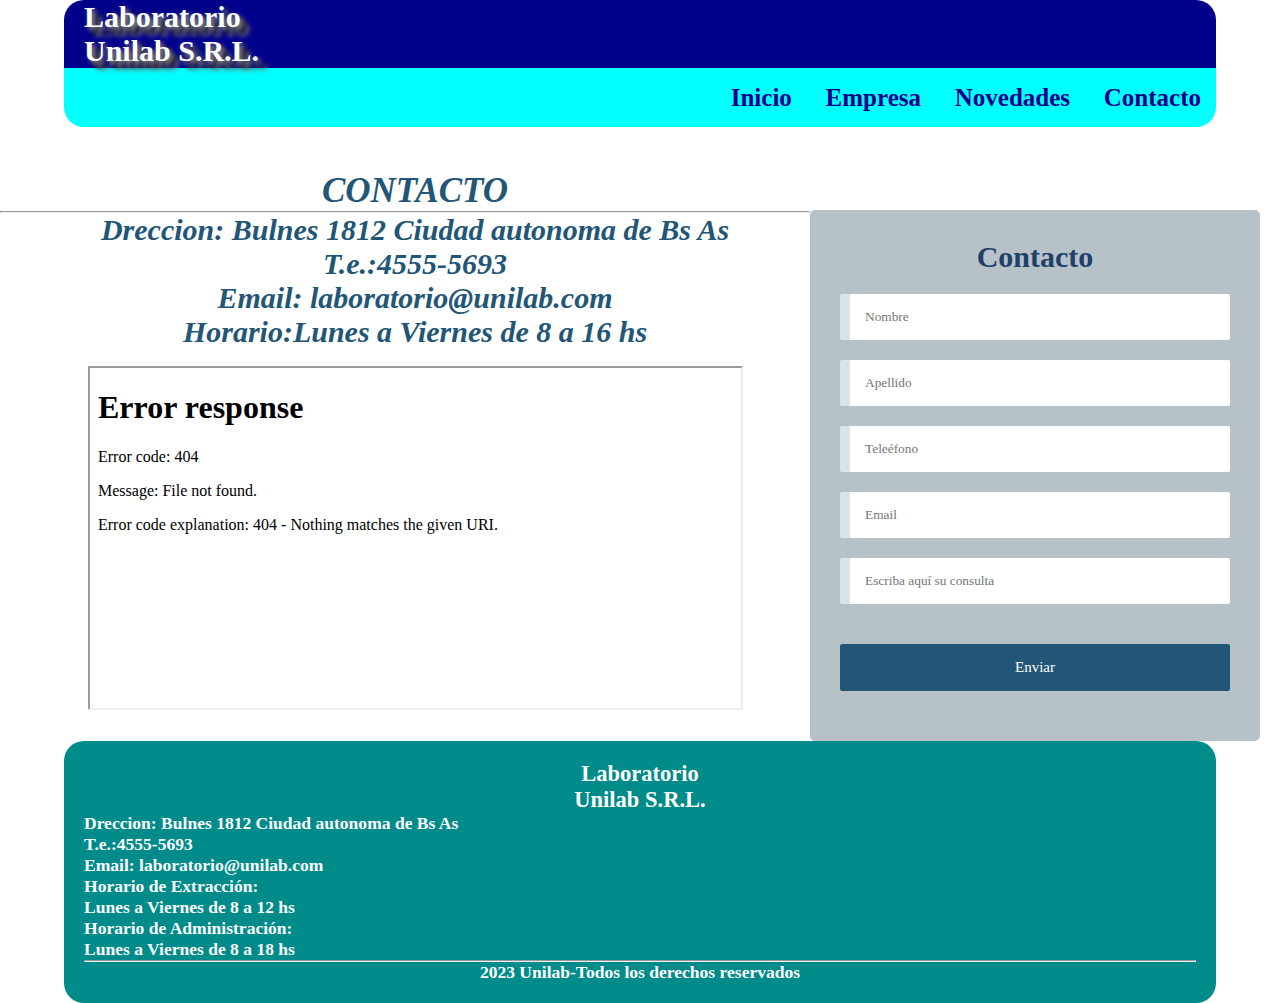
==== contacto.html @ 6a85a2a7 "Add files via upload" ====
<!DOCTYPE html>
<html lang="es">
    <head>
       
        <meta name="dscription" content="Laboratorio">
        <meta name="keybords" content="HTML5,CSS3,Javasrippt">
        <title>Unilab</title>
        <link rel="stylesheet" href="estilos.css">
        <meta charset="UTF-8">
        <meta http-equiv="X-UA-Compatible" content="IE=edge">
        <meta name="viewport" content="width=device-width, initial-scale=1">
        <title>Slider de imágenes con JavaScript</title>
        <link rel="icon" type="image/jpg" href="images/favicon.ico">
        <link rel="stylesheet" href="style.css">
        <link rel="stylesheet" href="https://cdnjs.cloudflare.com/ajax/libs/font-awesome/6.2.1/css/all.min.css">
        <meta http-equiv="X-UA-Compatible" content="IE=edge">
        <meta name="viewport" content="width=device-width, initial-scale=1.0">
        <title>Document</title>
        <link rel="stylesheet" href="slider.css">
        <meta charset="UTF-8">
        <meta http-equiv="X-UA-Compatible" content="IE=edge">
        <meta name="viewport" content="width=device-width, initial-scale=1.0">
        <title>Document</title>
        <link rel="stylesheet" href="slider.css">
        <meta name="viewport" content="width=device-width, initial-scale=1">
        <title>Sliding Diagonals Background Effect</title>
        <link rel="stylesheet" media="all" href="style.css" />
      </head>
     
      <body>

        <header id="cabecera">
            <h1 id="titulo1">Laboratorio</h1> <h1 id="titulo1">Unilab S.R.L.</h1>
        </header>
        <nav id="menu">
    
            <ul>
                <li><a href="index.html">Inicio</a></li>
                <li><a href="empresa.html">Empresa</a></li>
                <li><a href="novedades.html">Novedades</a></li>
                <li><a href="contacto.html">Contacto</a></li>
                </ul>
    
            </nav> 
    

   

       

    
    
    <!--FORMULARIO---->
<form class="form1">
        
    <!--TITULO------------------------>
    <h1 class="titulo">Contacto</h1>
    
    <!--CAJAS-DE-ENTRADA-DE-DATOS------------------------------------------------>
    <input class="cajas" type="text" placeholder="Nombre" required maxlength="30">
    <input class="cajas" type="text" placeholder="Apellido" required maxlength="30">
    <input class="cajas" type="number" placeholder="Teleéfono" required maxlength="30">
    <input class="cajas" type="email" placeholder="Email" required maxlength="30">
    <input class="cajas" type="text"  placeholder="Escriba aquí su consulta" required maxlength="1000" >
    
    
    <!--BOTON-DE-REGISTRARSE-------------------------->
    <input type="submit" class="btn" value="Enviar">
    
   
    
</form>

<div id="contacto">
    
       <h1>CONTACTO</h1> 
       <hr>
       <h2>Dreccion: Bulnes 1812 Ciudad autonoma de Bs As</h2>
       <h2>T.e.:4555-5693</h2>
       <h2>Email: laboratorio@unilab.com</h2>
       <h2>Horario:Lunes a Viernes de 8 a 16 hs</h2><br>

       <iframe  id="mapa"   src="data=[base64].png" height="344" width="655" name="mapa">
        <p>Su navegador no es compatible con iframes</p>
      </iframe>




</div>

<footer id="pie">
    
       
    <h2> <center>Laboratorio</center></h2>
    <h2> <center>Unilab S.R.L.</center></h2>
    <h3>Dreccion: Bulnes 1812 Ciudad autonoma de Bs As</h3>
    <h3>T.e.:4555-5693</h3>
    <h3>Email: laboratorio@unilab.com</h3>
    <h3>Horario de Extracción: </h3>
    <h3>Lunes a Viernes de 8 a 12 hs</h3>
    <h3>Horario de Administración: </h3>
    <h3>Lunes a Viernes de 8 a 18 hs</h3>
    <hr>
    <h3><center>2023 Unilab-Todos los derechos reservados<center></h3>

     
     
    
    
    
    
     
     
 </footer>
 
</div>            


</body>
</html>
---- estilos.css ----
#cabecera{
        display: flex;
        flex-direction:column;
        background: darkblue;
        border-radius: 20px 20px 0px 0px;
        width: 90%;
        margin: auto;
       
      }

      








#agrupar { 
   
    margin: 15px auto; 
    text-align: left; 
   }

   #menuicono { 
    display: none; 
    width: 90%; 
    height: 50px; 
    margin: auto;
    padding: 12px 2% 0px 3%; 
    background-color:aqua; 
    border-top: 1px solid #094660; 
    border-bottom: 1px solid #094660; 
    border-radius: 0px 0px 20px 20px;
   } 

 
  
   


  

#menu {
  display: flex; 
 
  justify-content:flex-end;
 
  height: 100%;
  background: aqua;
  width: 90%;
  margin: auto;
   
   
    
    text-decoration: none;
   
    border-radius: 0px 0px 20px 20px;
   } 

#menu li { 
    display: inline-block; 
    list-style: none; 
    padding: 15px; 
    font:  25px verdana, sans-serif; 
    text-decoration: none;
   }
   #menu a{
    text-decoration: none;
    color: darkblue;
    font-weight: bold;
   }
   #menu a:hover {
    background-color:darkblue;
    color:#ffffff; 
    font: bold 35px , sans-serif; 
    padding: 10px; 
  }

   #menu ul {
    text-decoration: none;
   }

    @media (max-width: 480px) { 
  
      #menu { 
      display: none; 
     
      
      width: 100%; 
      height: 100%; 
      padding: 0%; 
      } 
      
   
       #menu li { 
       display: block; 
       margin-right: 0px; 
       text-align: center; 
       } 
       #menuicono { 
       display: block; 
       } 
       .seccionpie { 
       width: 90%; 
       text-align: center; 
       } 
       #cabeceralogo > div { 
       text-align: center; 
       } 
     }
    
    

   
   
   #seccion { 
   display: block;

   
    margin: 5 px;
    background: #0d7588; 
   } 
   #columna { 
    float: left; 
    width: 220px; 
    margin: 20px 0px; 
    padding: 20px; 
    background: #CCCCCC; 
   }

   #pie { 
    margin-top: 50px;
    color: white;
   
    background: darkcyan; 
    
    padding: 20px; 
    width: 90%;
    margin: auto;
    margin-top:20px;
    border-radius: 20px 20px 20px 20px;
   
    clear: both; 
   }

   #pie h3{
    text-align: left;
   }


   #titulo1 {
    text-shadow: 3px 3px 5px #999999,
                 6px 6px 5px black,
                 9px 9px 5px grey;
    color: white; 
    text-align: left;  
    margin-left: 20px;          

  

   }

   

   #etiqueta {
   background: white;
    float: left;
    width: 150px;
    height: 150px;
    border-radius: 20px 20px 20px 20px;
   font-size: 20px;
    align-content: center;
    margin-left: 50px;
    margin-top: 50px;
    transition:width 2s ease;
    -moz-transition:width 2s ease;
    -ms-transition:width 2s ease;
    -webkit-transition:width 2s ease;
    -o-transition:width 2s ease;
    text-decoration: none;
}
#etiqueta a{text-decoration: none;}

  
  #etiqueta:hover{
    width:175px;
    background-color:aqua;
   
  }

   #etiqueta h3{
    text-align: center;
    padding-top: 60px;
  
    color: darkblue;
   }

   #imagen{
    float: right;
    width: 500px;
    height: 350px;
    margin-right: 50px;
    margin-top: 50px;
    border-radius: 20px;
    border-color: blueviolet;
    border-width: 20px;
   }
  

   .slider {
    width: 75vw;
    height: 80px;
    margin-left: 50px;
    margin-top: 50px;
    margin-bottom:0px;
    overflow: hidden;
    text-align: center;
    font-size: 30px;
    font-weight: bold;
    color: darkblue;
    font-weight: bold;
    
   

}

.slider .slide-track {
    display: flex;
    animation: scroll 40s linear infinite;
    -webkit-animation: scroll 40s linear infinite;
    width: calc(200px * 14);
}

.slider .slide {
    width: 300px;
    height: auto;
}

.slider .slide img {
    width: 100%;
}

@keyframes scroll {
    0% {
        -webkit-transform: translateX(0);
        transform: translateX(0);
    }
    100% {
        -webkit-transform: translateX(calc(-200px * 7));
        transform: translateX(calc(-200px * 7));
    }
}

*{
  margin: 0;
  padding: 0;
  box-sizing: border-box;
}

body{
  background-image: url(../image/fondo.jpg);
  background-position: center;
  background-repeat: no-repeat;
  background-size: 330vh;
}

#h2{
  text-align: center;
  font-size: 40px;
  font-family: arial;
  margin-top: 150px;
  color: black;
  text-shadow: 0px 0px 6px black;
}

.content-all{
  width: 210px;
  margin: auto;
  perspective: 900px;
  position: relative;
  margin-top: 50px;
}

.content-carrousel{
  width: 100%;
  position: absolute;
  animation: rotar 10s infinite linear;
  transform-style: preserve-3d;
}

.content-carrousel:hover{
  animation-play-state: paused;
  cursor: pointer;
}


.content-carrousel figure{
  width: 100%;
  height: 120px;
  overflow: hidden;
  position: absolute;
  box-shadow: 0px 0px 20px 0px black;
  transition: all 300ms;
  
}

.content-carrousel figure:hover{
  box-shadow: 0px 0px 0px 0px black;
  transition: all 300ms;
}

.content-carrousel figure:nth-child(1){transform: rotateY(0deg) translateZ(300px);}
.content-carrousel figure:nth-child(2){transform: rotateY(40deg) translateZ(300px);}
.content-carrousel figure:nth-child(3){transform: rotateY(80deg) translateZ(300px);}
.content-carrousel figure:nth-child(4){transform: rotateY(120deg) translateZ(300px);}
.content-carrousel figure:nth-child(5){transform: rotateY(160deg) translateZ(300px);}
.content-carrousel figure:nth-child(6){transform: rotateY(200deg) translateZ(300px);}
.content-carrousel figure:nth-child(7){transform: rotateY(240deg) translateZ(300px);}


.content-carrousel img{
  width: 100%;
  transition: all 300ms;
}

.content-carrousel img:hover{
  transform: scale(1.2);
  transition: all 300ms;
}


@keyframes rotar{
  from{
      transform: rotateY(0deg);
  }to{
      transform: rotateY(360deg);
  }
}

#titulo2{
  background: aqua;
}


#fondo
{
width: 90%;
height: 500px;
border-radius: 20px 20px 20px 20px;
background: -webkit-linear-gradient(left,darkmagenta,aqua);
 background: -moz-linear-gradient(left,darkmagenta, aqua);
 background: -o-linear-gradientl(left,darkmagenta, aqua); 
 background: -ms-linear-gradient(left,darkmagenta, aqua);
 margin-top: 10px;
 margin-left: 75px;
 
}

#fondo1
{
width: 90%;
height: 250px;
border-radius: 20px 20px 20px 20px;
background: -webkit-linear-gradient(left,darkblue,aqua);
 background: -moz-linear-gradient(left,darkblue, aqua);
 background: -o-linear-gradientl(left,darkblue, aqua); 
 background: -ms-linear-gradient(left,darkblue, aqua);
 margin-top: 10px;
 margin-left: 75px;
 
}











  #titulo{
    text-align: center;
    font-size: 30px;
    color: blue;
    font-weight: bold;
    position: relative;
    margin-top: 150px;
    background: darkslategrey;
    font-family: verdana, 'Lato', sans-serif;
    text-transform: uppercase;
  text-rendering: optimizeLegibility;
  margin-bottom: 5px;
  border-radius: 20px 20px 0px 0px;
  padding-bottom: 25px;


   
   
    letter-spacing: .15em;
    text-shadow: 
      -1px -1px 1px #efede3, 
      0px 1px 0 darkblue, 
      0px 2px 0 darkblue, 
      0px 3px 0 darkblue, 
      0px 4px 0 darkblue, 
      0px 5px 0 darkblue, 
      0px 6px 0 darkblue, 
      0px 7px 0 darkblue, 
      0px 8px 0 darkblue, 
      0px 9px 0 darkblue, 
      0px 10px 0 darkblue, 
      0px 11px 0 darkblue, 
      0px 12px 0 darkblue, 
      0px 13px 0 darkblue, 
      0px 14px 0 darkblue, 
      0px 15px 0 darkblue,
      2px 20px 5px white,
      5px 23px 5px white,
      8px 27px 8px white,
      8px 28px 35px white;
 }

 #titulo3{
  text-align: center;
  font-size: 35px;
  color: darkmagenta;
  font-weight: bold;
  position: relative;
  margin-top: 150px;
  margin-bottom: 5px;
  
  font-family: 'Times New Roman', Times, serif, Helvetica, sans-serif, 'Lato', sans-serif;
  text-transform: uppercase;
text-rendering: optimizeLegibility;
margin-bottom: 5px;
background: darkblue;
padding-left: 15px;
padding-bottom: 15px;
border-radius: 20px 20px 0px 0px;



 
 
  letter-spacing: .15em;
  text-shadow: 
    -1px -1px 1px #efede3, 
    0px 1px 0 darkmagenta, 
    0px 2px 0 darkmagenta,  
    0px 3px 0 darkmagenta, 
    0px 4px 0 darkmagenta, 
    0px 5px 0 darkmagenta, 
    0px 6px 0 darkmagenta, 
    0px 7px 0  darkmagenta, 
    0px 8px 0  darkmagenta, 
    0px 9px 0 darkmagenta, 
    0px 10px 0 darkmagenta, 
    0px 11px 0 darkmagenta, 
    0px 12px 0 darkmagenta,  
    0px 13px 0  darkmagenta, 
    0px 14px 0 darkmagenta, 
    0px 15px 0 darkmagenta, 
    2px 20px 5px white,
    5px 23px 5px white,
    8px 27px 8px white,
    8px 28px 35px white;
}



/*--ACOMODANDO-MARGENES-PADDING--*/
*{
  margin: 0;
  padding: 0;
  box-sizing: border-box;
  font-family: 'Open sans';
}
/*--IMAGEN-DE-FONDO--------------*/
body{
  background-image: url(img/fondo.jpg);
  background-position: center center;
  background-repeat: no-repeat;
  background-size: cover;
  background-attachment: fixed;
  font-size: 15px;
}
/*--FORMULARIO-------------------*/
.form{
  width: 450px;
 
  padding: 30px;
 
  margin-top: 100px;
  background: rgba(15, 50, 72, 0.3);
  border-radius: 5px;
  margin: auto;
}
/*--TITULO-----------------------*/
.titulo{
  color: #1d4169;
  margin-bottom: 20px;
}
/*--CAJAS-DE-DATOS---------------*/
.cajas{
  width: 100%;
  padding: 15px;
  margin-bottom: 20px;
  border-radius: 2px;
  border: none;
  border-left: 10px solid #d9e4ea;
  transition: all .5s ease;
}
.cajas:hover, .cajas:focus{
  border-left: 10px solid #1a4c7e;
}
/*--TERMINOS-Y-CONDICIONES-------*/
.termino1{
  text-align: center;
  color: #3b3b3b;
}
.termino2{
  color: #000000;
  text-decoration: none;
  font-weight: bold;
}
.termino2:hover{
  color: #dbdbdb;
}
/*--BOTON-DE-REGISTRARSE---------*/
.btn{
  width: 100%;
  padding: 15px;
  border-radius: 2px;
  border: none;
  margin: 20px 0;
  font-size: 15px;
  background: #225677;
  color: white;
  cursor: pointer;
  transition: all .5s ease;
}
.btn:hover{
  background: #133043;
}
/*--YA-TENGO-CUENTA--------------*/
.tengo-cuenta{
  text-align: center;
  color: #000000;
  font-weight: bold;
  text-decoration: none;
}
.tengo-cuenta:hover{
  color: #dbdbdb;
}

#contacto h1{
color: #225677;
font-style: italic;
font-size: 35px;
font-weight: bold;
margin-left: 20px;
margin-top: 44px;

}

#contacto h2{
  color: #225677;
  font-style: italic;
  font-size: 30px;
  font-weight: bold;
  margin-left: 20px;
  
  }

  .form1{
    width: 450px;
   
    padding: 30px;
   
    margin-top: 83px;
    margin-right: 20px;
    background: rgba(15, 50, 72, 0.3);
    border-radius: 5px;
    float: right; }

    #mapa{

      margin-left: 20px;
    }

    body{ 
      text-align: center; 
     } 
     header, section, footer, aside, nav, article, figure, figcaption, 
      hgroup{ 
      display : block; 
     } 
     #reproductor{ 
      width: 720px; 
      margin: 20px auto; 
      padding: 5px; 
      background: #999999; 
      border: 1px solid #666666; 
      -moz-border-radius: 5px; 
      -webkit-border-radius: 5px; 
      border-radius: 5px; 
     } 
     nav{ 
      margin: 5px 0px; 
     }

     #botones{ 
      float: left; 
      width: 100px; 
      height: 20px; 
     } 
     #barra{ 
      position: relative; 
      float: left; 
      width: 600px; 
      height: 16px; 
      padding: 2px; 
      border: 1px solid #CCCCCC; 
      background: #EEEEEE; 
     } 
     #progreso{ 
      position: absolute; 
      width: 0px; 
      height: 16px; 
      background: rgba(0,0,150,.2); 
     }

     .contenido1{
      float: left;
    width: 800px;
    height: 400px;
    font-size: 25px;
    text-align: left;
    margin-top: 75px;
   padding-top: 25px;
   padding-left: 25px;
    margin-bottom: 50px;
    background-image:url( "laboratorio-medico-salud-brillante-interior-tubos-ensayo-instrumentos_530697-56855.avif");
    opacity: 0.9;
     }

     .contenido2{
      font-size: 25px;
      text-align: left;
      font-weight: bold;
      padding-top: 50px;
      padding-left: 25px;
      float: left;
    width: 800px;
    height: 400px;
   
   
    margin-bottom: 50px;
    background-image:url("cerrar-cientifico-que-trabaja-microscopio_23-2148882093.avif");
    opacity: 0.9;
     }

     .contenido3{
      font-size: 25px;
    text-align: left;
    font-weight: bold;
    padding-top: 275px;
     padding-left: 25px;
      float: left;
    width: 800px;
    height: 400px;
   
    margin-bottom: 50px;
    background-image:url("mano-guantes-protectores-haciendo-prueba-covid_23-2148958400.avif");
    opacity: 0.9;
     }
   
    
     
     .left1{
      float: left;
      width: 400px;
    height: 400px;
    margin-top: 75px;
    font-size: 20px;
   padding-top: 100px;
    margin-bottom: 50px;
    margin-left: 75px;
    color: #225677;
    font-style: italic;

     }

     .left{
      float: left;
      width: 400px;
    height: 400px;
    color: #225677;
    font-style: italic;
    font-size: 20px;
   padding-top: 100px;
    margin-bottom: 50px;
    margin-left: 75px;

     }

     .contenido4{
      font-size: 25px;
    text-align: left;
    font-weight: bold;
    padding-top: 0px;
     padding-left: 25px;
      float: left;
    width: 350px;
    height: 800px;
   margin-left: 30px;
   margin-top: 75px;
    margin-bottom: 100px;
   
    opacity: 0.9;
     }

     .contenido5{
      font-size: 25px;
    text-align: left;
    font-weight: bold;
    padding-top: 0px;
     padding-left: 25px;
      float: left;
    width: 350px;
    height: 800px;
    margin-top: 75px;
    margin-left: 100px;
    margin-bottom: 50px;
   
    opacity: 0.9;
     }

     .contenido6{
      font-size: 25px;
    text-align: left;
    font-weight: bold;
    padding-top: 0px;
     padding-left: 25px;
      float: left;
    width: 350px;
    height: 800px;
    margin-top: 75px;
    margin-bottom: 50px;
    margin-left: 100px;
    opacity: 0.9;
     }

    #imagen4{
      width: 350px;
      height: 300px;

    }

    #imagen5{
      
      width: 350px;
      height: 300px;

    }

    #imagen6{
      width: 350px;
      height: 300px;

    }
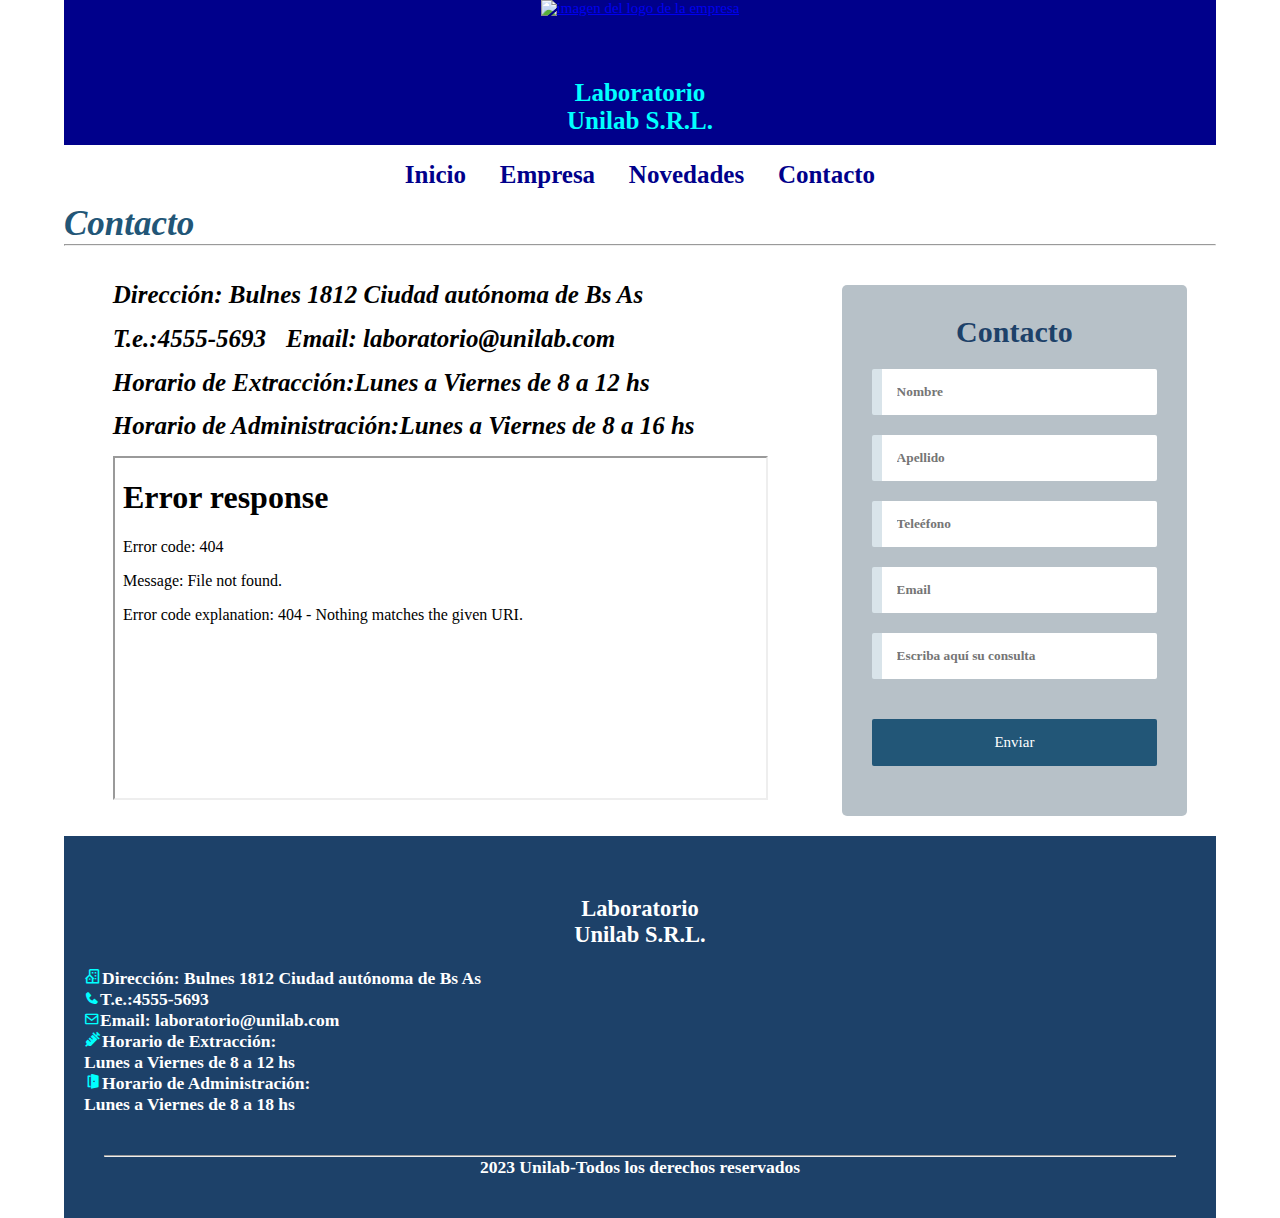
==== commit 398fa79d: "Add files via upload" ====
--- a/contacto.html
+++ b/contacto.html
@@ -25,13 +25,63 @@
         <meta name="viewport" content="width=device-width, initial-scale=1">
         <title>Sliding Diagonals Background Effect</title>
         <link rel="stylesheet" media="all" href="style.css" />
+        <link href='https://unpkg.com/boxicons@2.1.4/css/boxicons.min.css' rel='stylesheet'>
+        <link rel="icon" type="image/png" href="55b9e2a6-aa13-4636-8b20-83b9dbd0559e.png   ">
+        <script>
+            var visible = false; 
+                function iniciar() { 
+                var elemento = document.getElementById("menu-img"); 
+                elemento.addEventListener("click", mostrarMenu); 
+                } 
+                function mostrarMenu() { 
+                var elemento = document.getElementById("menu"); 
+                if (!visible) { 
+                elemento.style.display = "flex"; 
+                visible = true; 
+                } else { 
+                elemento.style.display = "none"; 
+                visible = false; 
+                } 
+                } 
+                window.addEventListener("load", iniciar);
+            </script>
+
+            <script> 
+                var nombre1, nombre2; 
+                function iniciar() { 
+                nombre1 = document.getElementById("Nombre"); 
+                nombre2 = document.getElementById("Apellido"); 
+                nombre1.addEventListener("input", validacion); 
+                nombre2.addEventListener("input", validacion); 
+                validacion(); 
+                } 
+                function validacion() { 
+                if (nombre1.value == "" && nombre2.value == "") { 
+                nombre1.setCustomValidity("Inserte su nombre o su apellido"); 
+               
+                } else { 
+                nombre1.setCustomValidity(""); 
+                nombre1.style.background = "#FFFFFF";
+                nombre2.style.background = "#FFFFFF"; 
+                } 
+                } 
+                window.addEventListener("load", iniciar); 
+            </script> 
+        
       </head>
      
       <body>
 
         <header id="cabecera">
+            <div class="logos"><a href="index.html">
+                <img src= " 55b9e2a6-aa13-4636-8b20-83b9dbd0559e.png " alt="imagen del logo de la empresa">
+            </a></div>
             <h1 id="titulo1">Laboratorio</h1> <h1 id="titulo1">Unilab S.R.L.</h1>
         </header>
+
+        <nav id="menuicono"> 
+            <img src="OIP.jpg" width="35" height="28" id="menu-img"> 
+           </nav> 
         <nav id="menu">
     
             <ul>
@@ -44,21 +94,23 @@
             </nav> 
     
 
-   
+ <h1 id="linea">Contacto
+ <hr>  
+ </h1>
+ 
+ <div id="contenedor7" >       
 
-       
-
-    
+ <div id="formulario" > 
     
     <!--FORMULARIO---->
 <form class="form1">
         
     <!--TITULO------------------------>
+    
     <h1 class="titulo">Contacto</h1>
-    
     <!--CAJAS-DE-ENTRADA-DE-DATOS------------------------------------------------>
-    <input class="cajas" type="text" placeholder="Nombre" required maxlength="30">
-    <input class="cajas" type="text" placeholder="Apellido" required maxlength="30">
+    <input class="cajas" type="text"  placeholder="Nombre" id="Nombre"  maxlength="30">
+    <input class="cajas" type="text"  placeholder="Apellido" id="Apellido"  maxlength="30">
     <input class="cajas" type="number" placeholder="Teleéfono" required maxlength="30">
     <input class="cajas" type="email" placeholder="Email" required maxlength="30">
     <input class="cajas" type="text"  placeholder="Escriba aquí su consulta" required maxlength="1000" >
@@ -70,15 +122,16 @@
    
     
 </form>
+</div>
 
 <div id="contacto">
     
-       <h1>CONTACTO</h1> 
-       <hr>
-       <h2>Dreccion: Bulnes 1812 Ciudad autonoma de Bs As</h2>
+      
+       <h2>Dirección: Bulnes 1812 Ciudad autónoma de Bs As</h2>
        <h2>T.e.:4555-5693</h2>
        <h2>Email: laboratorio@unilab.com</h2>
-       <h2>Horario:Lunes a Viernes de 8 a 16 hs</h2><br>
+       <h2>Horario de Extracción:Lunes a Viernes de 8 a 12 hs</h2>
+       <h2>Horario de Administración:Lunes a Viernes de 8 a 16 hs</h2>
 
        <iframe  id="mapa"   src="data=[base64].png" height="344" width="655" name="mapa">
         <p>Su navegador no es compatible con iframes</p>
@@ -89,30 +142,30 @@
 
 </div>
 
+</div> 
+
+
 <footer id="pie">
-    
-       
-    <h2> <center>Laboratorio</center></h2>
-    <h2> <center>Unilab S.R.L.</center></h2>
-    <h3>Dreccion: Bulnes 1812 Ciudad autonoma de Bs As</h3>
-    <h3>T.e.:4555-5693</h3>
-    <h3>Email: laboratorio@unilab.com</h3>
-    <h3>Horario de Extracción: </h3>
-    <h3>Lunes a Viernes de 8 a 12 hs</h3>
-    <h3>Horario de Administración: </h3>
-    <h3>Lunes a Viernes de 8 a 18 hs</h3>
-    <hr>
-    <h3><center>2023 Unilab-Todos los derechos reservados<center></h3>
+            
+    <div id="pie1">
+        <h2> <center>Laboratorio</center></h2>
+        <h2> <center>Unilab S.R.L.</center></h2>
+    </div>
 
-     
-     
-    
-    
-    
-    
-     
-     
- </footer>
+    <div id="pie2">
+        <h3><i class='bx bx-building-house' style='color:aqua'></i>Dirección: Bulnes 1812 Ciudad autónoma de Bs As</h3>
+        <h3><i class='bx bxs-phone bx-xs' style='color:aqua'></i>T.e.:4555-5693</h3>
+        <h3><i class='bx bx-envelope bx-xs' style='color:aqua'></i>Email: laboratorio@unilab.com</h3>
+        <h3><i class='bx bxs-injection' style='color:aqua'></i>Horario de Extracción: </h3>
+        <h3>Lunes a Viernes de 8 a 12 hs</h3>
+        <h3><i class='bx bxs-door-open' style='color:aqua' ></i>Horario de Administración: </h3>
+        <h3>Lunes a Viernes de 8 a 18 hs</h3>
+    </div>
+        <div id="pie3"><hr>
+        <h3><center>2023 Unilab-Todos los derechos reservados<center></h3>
+    </div>
+</footer>      
+
  
 </div>            
 
--- a/estilos.css
+++ b/estilos.css
@@ -1,39 +1,72 @@
 
- #cabecera{
+    #cabecera{
         display: flex;
         flex-direction:column;
+        justify-content:center;
         background: darkblue;
-        border-radius: 20px 20px 0px 0px;
+       
         width: 90%;
         margin: auto;
        
+        height: 145px;
+        padding-bottom: 10px;
+       
       }
 
-      
-
-
-
-
-
-
-
-
-#agrupar { 
-   
-    margin: 15px auto; 
-    text-align: left; 
-   }
+      #cabecera1{
+        display: flex;
+        flex-direction:column;
+        justify-content:center;
+        background: darkblue;
+       
+        width: 100%;
+        
+       
+        height: 145px;
+        padding-bottom: 10px;
+       
+      }
+
+
+
+
+
+      .logos {
+        flex:1
+       
+       
+      }
+      
+      .logos img {
+       flex:1;
+        width: 120px;
+        height: 80px;
+       
+       
+      }
+
+      #titulo1 {
+    
+        color:aqua; 
+        font-size: 25px;
+       
+      }
+    
+
+     
+   
+   
 
    #menuicono { 
     display: none; 
-    width: 90%; 
+    width: 100%; 
     height: 50px; 
     margin: auto;
     padding: 12px 2% 0px 3%; 
-    background-color:aqua; 
+   
     border-top: 1px solid #094660; 
     border-bottom: 1px solid #094660; 
-    border-radius: 0px 0px 20px 20px;
+   
    } 
 
  
@@ -46,11 +79,11 @@
 #menu {
   display: flex; 
  
-  justify-content:flex-end;
+  justify-content:center;
  
   height: 100%;
-  background: aqua;
-  width: 90%;
+  
+  width: 70%;
   margin: auto;
    
    
@@ -83,320 +116,33 @@
     text-decoration: none;
    }
 
-    @media (max-width: 480px) { 
-  
-      #menu { 
-      display: none; 
-     
-      
-      width: 100%; 
-      height: 100%; 
-      padding: 0%; 
-      } 
-      
-   
-       #menu li { 
-       display: block; 
-       margin-right: 0px; 
-       text-align: center; 
-       } 
-       #menuicono { 
-       display: block; 
-       } 
-       .seccionpie { 
-       width: 90%; 
-       text-align: center; 
-       } 
-       #cabeceralogo > div { 
-       text-align: center; 
-       } 
-     }
-    
-    
-
-   
-   
-   #seccion { 
-   display: block;
-
-   
-    margin: 5 px;
-    background: #0d7588; 
-   } 
-   #columna { 
-    float: left; 
-    width: 220px; 
-    margin: 20px 0px; 
-    padding: 20px; 
-    background: #CCCCCC; 
-   }
-
-   #pie { 
-    margin-top: 50px;
-    color: white;
-   
-    background: darkcyan; 
-    
-    padding: 20px; 
+   #prepagas{
+    display: flex;
+    flex-direction:row;
     width: 90%;
     margin: auto;
-    margin-top:20px;
-    border-radius: 20px 20px 20px 20px;
-   
-    clear: both; 
-   }
-
-   #pie h3{
-    text-align: left;
-   }
-
-
-   #titulo1 {
-    text-shadow: 3px 3px 5px #999999,
-                 6px 6px 5px black,
-                 9px 9px 5px grey;
-    color: white; 
-    text-align: left;  
-    margin-left: 20px;          
-
-  
-
-   }
-
-   
-
-   #etiqueta {
-   background: white;
-    float: left;
-    width: 150px;
-    height: 150px;
-    border-radius: 20px 20px 20px 20px;
-   font-size: 20px;
-    align-content: center;
-    margin-left: 50px;
-    margin-top: 50px;
-    transition:width 2s ease;
-    -moz-transition:width 2s ease;
-    -ms-transition:width 2s ease;
-    -webkit-transition:width 2s ease;
-    -o-transition:width 2s ease;
-    text-decoration: none;
-}
-#etiqueta a{text-decoration: none;}
-
-  
-  #etiqueta:hover{
-    width:175px;
-    background-color:aqua;
+    justify-content:center;
+    align-content:center;
+    height: 180px;
+    margin-top: 90px;
+    margin-bottom: 90px;
    
   }
 
-   #etiqueta h3{
+  #titulo{
+    flex: 1;
+    height:auto;
     text-align: center;
-    padding-top: 60px;
-  
-    color: darkblue;
-   }
-
-   #imagen{
-    float: right;
-    width: 500px;
-    height: 350px;
-    margin-right: 50px;
-    margin-top: 50px;
-    border-radius: 20px;
-    border-color: blueviolet;
-    border-width: 20px;
-   }
-  
-
-   .slider {
-    width: 75vw;
-    height: 80px;
-    margin-left: 50px;
-    margin-top: 50px;
-    margin-bottom:0px;
-    overflow: hidden;
-    text-align: center;
-    font-size: 30px;
-    font-weight: bold;
-    color: darkblue;
-    font-weight: bold;
-    
-   
-
-}
-
-.slider .slide-track {
-    display: flex;
-    animation: scroll 40s linear infinite;
-    -webkit-animation: scroll 40s linear infinite;
-    width: calc(200px * 14);
-}
-
-.slider .slide {
-    width: 300px;
-    height: auto;
-}
-
-.slider .slide img {
-    width: 100%;
-}
-
-@keyframes scroll {
-    0% {
-        -webkit-transform: translateX(0);
-        transform: translateX(0);
-    }
-    100% {
-        -webkit-transform: translateX(calc(-200px * 7));
-        transform: translateX(calc(-200px * 7));
-    }
-}
-
-*{
-  margin: 0;
-  padding: 0;
-  box-sizing: border-box;
-}
-
-body{
-  background-image: url(../image/fondo.jpg);
-  background-position: center;
-  background-repeat: no-repeat;
-  background-size: 330vh;
-}
-
-#h2{
-  text-align: center;
-  font-size: 40px;
-  font-family: arial;
-  margin-top: 150px;
-  color: black;
-  text-shadow: 0px 0px 6px black;
-}
-
-.content-all{
-  width: 210px;
-  margin: auto;
-  perspective: 900px;
-  position: relative;
-  margin-top: 50px;
-}
-
-.content-carrousel{
-  width: 100%;
-  position: absolute;
-  animation: rotar 10s infinite linear;
-  transform-style: preserve-3d;
-}
-
-.content-carrousel:hover{
-  animation-play-state: paused;
-  cursor: pointer;
-}
-
-
-.content-carrousel figure{
-  width: 100%;
-  height: 120px;
-  overflow: hidden;
-  position: absolute;
-  box-shadow: 0px 0px 20px 0px black;
-  transition: all 300ms;
-  
-}
-
-.content-carrousel figure:hover{
-  box-shadow: 0px 0px 0px 0px black;
-  transition: all 300ms;
-}
-
-.content-carrousel figure:nth-child(1){transform: rotateY(0deg) translateZ(300px);}
-.content-carrousel figure:nth-child(2){transform: rotateY(40deg) translateZ(300px);}
-.content-carrousel figure:nth-child(3){transform: rotateY(80deg) translateZ(300px);}
-.content-carrousel figure:nth-child(4){transform: rotateY(120deg) translateZ(300px);}
-.content-carrousel figure:nth-child(5){transform: rotateY(160deg) translateZ(300px);}
-.content-carrousel figure:nth-child(6){transform: rotateY(200deg) translateZ(300px);}
-.content-carrousel figure:nth-child(7){transform: rotateY(240deg) translateZ(300px);}
-
-
-.content-carrousel img{
-  width: 100%;
-  transition: all 300ms;
-}
-
-.content-carrousel img:hover{
-  transform: scale(1.2);
-  transition: all 300ms;
-}
-
-
-@keyframes rotar{
-  from{
-      transform: rotateY(0deg);
-  }to{
-      transform: rotateY(360deg);
-  }
-}
-
-#titulo2{
-  background: aqua;
-}
-
-
-#fondo
-{
-width: 90%;
-height: 500px;
-border-radius: 20px 20px 20px 20px;
-background: -webkit-linear-gradient(left,darkmagenta,aqua);
- background: -moz-linear-gradient(left,darkmagenta, aqua);
- background: -o-linear-gradientl(left,darkmagenta, aqua); 
- background: -ms-linear-gradient(left,darkmagenta, aqua);
- margin-top: 10px;
- margin-left: 75px;
- 
-}
-
-#fondo1
-{
-width: 90%;
-height: 250px;
-border-radius: 20px 20px 20px 20px;
-background: -webkit-linear-gradient(left,darkblue,aqua);
- background: -moz-linear-gradient(left,darkblue, aqua);
- background: -o-linear-gradientl(left,darkblue, aqua); 
- background: -ms-linear-gradient(left,darkblue, aqua);
- margin-top: 10px;
- margin-left: 75px;
- 
-}
-
-
-
-
-
-
-
-
-
-
-
-  #titulo{
-    text-align: center;
-    font-size: 30px;
+    font-size: 25px;
     color: blue;
     font-weight: bold;
     position: relative;
-    margin-top: 150px;
-    background: darkslategrey;
+    background: darkcyan ;
     font-family: verdana, 'Lato', sans-serif;
     text-transform: uppercase;
   text-rendering: optimizeLegibility;
-  margin-bottom: 5px;
-  border-radius: 20px 20px 0px 0px;
-  padding-bottom: 25px;
+  border-radius: 20px 0px 0px 20px;
+  padding-top: 25px;
 
 
    
@@ -419,60 +165,457 @@
       0px 13px 0 darkblue, 
       0px 14px 0 darkblue, 
       0px 15px 0 darkblue,
-      2px 20px 5px white,
-      5px 23px 5px white,
-      8px 27px 8px white,
-      8px 28px 35px white;
+      2px 20px 5px darkcyan,
+      5px 23px 5px darkcyan,
+      8px 27px 8px darkcyan,
+      8px 28px 35px darkcyan;
+     
  }
 
- #titulo3{
+ .slider {
+  flex: 2;
+   
+  width:100%;
+  height: 100px;
+ 
+  overflow: hidden;
   text-align: center;
-  font-size: 35px;
-  color: darkmagenta;
+  font-size: 30px;
   font-weight: bold;
+  color: darkblue;
+  font-weight: bold;
+ }
+  
+ 
+.slider .slide-track {
+  flex: 2;
+ 
+  animation: scroll 40s linear infinite;
+  -webkit-animation: scroll 40s linear infinite;
+  width:100%;
+}
+  
+  
+.slider .slide {
+flex: 2;
+  width: 100%;
+  height: auto;
+}
+ 
+
+.slider .slide img {
+flex: 2;
+  width: 100%;
+}
+
+#fondo{
+  display: flex;
+  flex-direction:row;
+  justify-content:center;
+  align-content:stretch;
+  width: 90%;
+  height:350px;
+  margin: auto;
+  background: darkcyan ;
+  margin-top: 10px;
+  margin-bottom: 50px;
+  border-radius: 20px 0px 0px 20px;
+   
+   
+   
+  }
+
+  #etiqueta {
+    background:#0d7588;  
+     float: left;
+     width: 130px;
+     height: 130px;
+     border-radius: 20px 20px 20px 20px;
+    font-size: 15px;
+     align-content: center;
+     margin-left: 20px;
+     margin-top: 30px;
+     transition:width 2s ease;
+     -moz-transition:width 2s ease;
+     -ms-transition:width 2s ease;
+     -webkit-transition:width 2s ease;
+     -o-transition:width 2s ease;
+     text-decoration: none;
+ }
+ #etiqueta a{text-decoration: none;}
+ 
+   
+   #etiqueta:hover{
+     width: 140px;
+     background-color:darkcyan;
+    
+   }
+ 
+    #etiqueta h3{
+     text-align: center;
+     padding-top: 50px;
+   
+     color: white;
+    }
+
+    #imagen{
+    flex:1;
+     order: 3;
+      width: 500px;
+      height: 350px;
+      margin-right: 0px;
+      margin-top: 0px;
+     
+      
+      
+     }
+
+     #etiquetas{
+      flex: 4;
+      order: 2;
+      background: white ;
+
+     }
+
+     #titulo3{
+      flex: 1;
+      order: 1;
+      height: 98px;
+        text-align: center;
+        font-size: 35px;
+        color:blue ;
+        font-weight: bold;
+        position: relative;
+        margin-top: 50px;
+       font-family:Arial, Helvetica, sans-serif Times, serif verdana, 'Lato', sans-serif;
+        text-transform: uppercase;
+      text-rendering: optimizeLegibility;
+      
+      border-radius: 20px 20px 20px 20px;
+      padding-top:  5px;
+      margin-left: auto;
+      margin-right: auto;
+    
+    
+    
+     
+     
+      letter-spacing: .15em;
+      text-shadow: 
+      -1px -1px 1px #efede3, 
+        
+        0px 1px 0 darkblue, 
+        0px 2px 0 darkblue,  
+        0px 3px 0 darkblue , 
+        0px 4px 0 darkblue , 
+        0px 5px 0 darkblue , 
+        0px 6px 0 darkblue, 
+        0px 7px 0 darkblue, 
+        0px 8px 0  darkblue, 
+        0px 9px 0 darkblue, 
+        0px 10px 0 darkblue, 
+        0px 11px 0 darkblue, 
+        0px 12px 0 darkblue,  
+        0px 13px 0  darkblue, 
+        0px 14px 0 darkblue, 
+        0px 15px 0 darkblue, 
+        2px 20px 5px darkcyan,
+        5px 23px 5px darkcyan,
+        8px 27px 8px darkcyan,
+        8px 28px 35px darkcyan;
+    }
+    
+
+
+   
+    
+    
+
+   
+   
+   #seccion { 
+   display: block;
+
+   
+    margin: 5 px;
+    background: #0d7588; 
+   } 
+   #columna { 
+    float: left; 
+    width: 220px; 
+    margin: 20px 0px; 
+    padding: 20px; 
+    background: #CCCCCC; 
+   }
+
+   #pie { 
+    display: flex;
+    flex-direction:column;
+    justify-content:center;
+
+    
+    color: white;
+   
+    background:  #1d4169    ; 
+    
+    padding: 20px; 
+    width: 90%;
+    margin: auto;
+    margin-top:20px;
+   
+    clear: both; 
+   }
+
+   #pie h3{
+    text-align: left;
+   }
+
+
+  #pie1 { 
+    display: flex;
+    flex-direction:column;
+    justify-content:center;
+
+    
+    color: white;
+   
+    background:  #1d4169    ; 
+    
+    padding: 20px; 
+    width: 100%;
+   
+    margin-top:20px;
+   
+    clear: both; 
+   }
+
+   #pie3 h3{
+    text-align: left;
+   }
+
+   #pie3 { 
+    display: flex;
+    flex-direction:column;
+    justify-content:center;
+
+    
+    color: white;
+   
+    background:  #1d4169    ; 
+    
+    padding: 20px; 
+    width: 100%;
+    
+    margin-top:20px;
+   
+    clear: both; 
+   }
+
+   
+
+   
+
+   
+  
+
+   
+   
+   
+
+
+@keyframes scroll {
+    0% {
+        -webkit-transform: translateX(0);
+        transform: translateX(0);
+    }
+    100% {
+        -webkit-transform: translateX(calc(-200px * 7));
+        transform: translateX(calc(-200px * 7));
+    }
+}
+
+*{
+  margin: 0;
+  padding: 0;
+  box-sizing: border-box;
+}
+
+body{
+  background-image: url(../image/fondo.jpg);
+  background-position: center;
+  background-repeat: no-repeat;
+  background-size: 330vh;
+}
+
+#h2{
+  text-align: center;
+  font-size: 40px;
+  font-family: arial;
+  margin-top: 150px;
+  color: #225677; 
+  text-shadow: 0px 0px 6px black;
+}
+
+.content-all{
+  width: 210px;
+  margin: auto;
+  perspective: 900px;
   position: relative;
-  margin-top: 150px;
-  margin-bottom: 5px;
+  margin-top: 50px;
+}
+
+.content-carrousel{
+  width: 100%;
+  position: absolute;
+  animation: rotar 40s infinite linear;
+  transform-style: preserve-3d;
+}
+
+.content-carrousel:hover{
+  animation-play-state: paused;
+  cursor: pointer;
+}
+
+
+.content-carrousel figure{
+  width: 100%;
+  height: 120px;
+  overflow: hidden;
+  position: absolute;
+  box-shadow: 0px 0px 20px 0px black;
+  transition: all 300ms;
   
-  font-family: 'Times New Roman', Times, serif, Helvetica, sans-serif, 'Lato', sans-serif;
-  text-transform: uppercase;
-text-rendering: optimizeLegibility;
-margin-bottom: 5px;
-background: darkblue;
-padding-left: 15px;
-padding-bottom: 15px;
-border-radius: 20px 20px 0px 0px;
-
-
-
+}
+
+.content-carrousel figure:hover{
+  box-shadow: 0px 0px 0px 0px black;
+  transition: all 300ms;
+}
+
+.content-carrousel figure:nth-child(1){transform: rotateY(0deg) translateZ(300px);}
+.content-carrousel figure:nth-child(2){transform: rotateY(40deg) translateZ(300px);}
+.content-carrousel figure:nth-child(3){transform: rotateY(80deg) translateZ(300px);}
+.content-carrousel figure:nth-child(4){transform: rotateY(120deg) translateZ(300px);}
+.content-carrousel figure:nth-child(5){transform: rotateY(160deg) translateZ(300px);}
+.content-carrousel figure:nth-child(6){transform: rotateY(200deg) translateZ(300px);}
+.content-carrousel figure:nth-child(7){transform: rotateY(240deg) translateZ(300px);}
+
+
+.content-carrousel img{
+  width: 100%;
+  transition: all 300ms;
+}
+
+.content-carrousel img:hover{
+  transform: scale(1.2);
+  transition: all 300ms;
+}
+
+
+@keyframes rotar{
+  from{
+      transform: rotateY(0deg);
+  }to{
+      transform: rotateY(360deg);
+  }
+}
+
+#titulo2{
+  background: aqua;
+
+}
+
+#novedades{
+  margin-top: 50px;
+  margin-bottom: 10px;
+  font-size: 20px;
+  color: #225677 ;
+  text-align: left;
+}
+
+
+#contenedor8{
+  display: flex;
+  flex-direction:row;
+  justify-content: space-between;
+  
+  text-align:left;
+ 
+  width: 90%;
+  
+  margin: auto;
+  margin-bottom: 50px;
  
  
-  letter-spacing: .15em;
-  text-shadow: 
-    -1px -1px 1px #efede3, 
-    0px 1px 0 darkmagenta, 
-    0px 2px 0 darkmagenta,  
-    0px 3px 0 darkmagenta, 
-    0px 4px 0 darkmagenta, 
-    0px 5px 0 darkmagenta, 
-    0px 6px 0 darkmagenta, 
-    0px 7px 0  darkmagenta, 
-    0px 8px 0  darkmagenta, 
-    0px 9px 0 darkmagenta, 
-    0px 10px 0 darkmagenta, 
-    0px 11px 0 darkmagenta, 
-    0px 12px 0 darkmagenta,  
-    0px 13px 0  darkmagenta, 
-    0px 14px 0 darkmagenta, 
-    0px 15px 0 darkmagenta, 
-    2px 20px 5px white,
-    5px 23px 5px white,
-    8px 27px 8px white,
-    8px 28px 35px white;
-}
-
-
-
+}
+#contenedor8 > div{
+  width: 25%;
+ 
+ 
+  font-size: 17px;
+  }
+  
+.contenido4{
+  flex: 1;
+  order: 2;
+ 
+  margin-top: 30px;
+}
+
+.contenido4 h3{
+
+  font-weight:normal;
+  margin-top: 30px;
+
+}
+
+ 
+  
+
+ 
+
+ .contenido5{
+  flex: 1;
+  order: 1;
+  margin-top: 30px;
+ }
+
+ .contenido5 h3{
+
+  font-weight:normal;
+  margin-top: 30px;
+}
+
+
+.contenido6{
+  flex: 1;
+  order: 3;
+  margin-top: 30px;
+ }
+
+ .contenido6 h3{
+
+  font-weight:normal;
+  margin-top: 30px;
+}
+
+#imagen4{
+  width: 100%;
+  height: 300px;
+}
+
+#imagen5{
+  width: 100%;
+  height: 300px;
+}
+
+#imagen6{
+  width: 100%;
+  height: 300px;
+}
+
+
+ 
 /*--ACOMODANDO-MARGENES-PADDING--*/
 *{
   margin: 0;
@@ -514,6 +657,10 @@
   border: none;
   border-left: 10px solid #d9e4ea;
   transition: all .5s ease;
+  color: #000000;
+  text-decoration: none;
+  font-weight: bold;
+
 }
 .cajas:hover, .cajas:focus{
   border-left: 10px solid #1a4c7e;
@@ -526,7 +673,7 @@
 .termino2{
   color: #000000;
   text-decoration: none;
-  font-weight: bold;
+ 
 }
 .termino2:hover{
   color: #dbdbdb;
@@ -545,7 +692,7 @@
   transition: all .5s ease;
 }
 .btn:hover{
-  background: #133043;
+  background:#133043; 
 }
 /*--YA-TENGO-CUENTA--------------*/
 .tengo-cuenta{
@@ -558,20 +705,40 @@
   color: #dbdbdb;
 }
 
-#contacto h1{
+
+
+
+
+
+
+
+
+
+
+
+
+
+
+  
+
+
+
+
+
+#linea {
 color: #225677;
 font-style: italic;
 font-size: 35px;
 font-weight: bold;
 margin-left: 20px;
-margin-top: 44px;
+margin-top: 50px;
 
 }
 
 #contacto h2{
-  color: #225677;
+  color: black;
   font-style: italic;
-  font-size: 30px;
+  font-size: 25px;
   font-weight: bold;
   margin-left: 20px;
   
@@ -582,8 +749,8 @@
    
     padding: 30px;
    
-    margin-top: 83px;
-    margin-right: 20px;
+    margin-top: 39px;
+    margin-right: 0px;
     background: rgba(15, 50, 72, 0.3);
     border-radius: 5px;
     float: right; }
@@ -635,71 +802,160 @@
       background: rgba(0,0,150,.2); 
      }
 
-     .contenido1{
-      float: left;
-    width: 800px;
-    height: 400px;
-    font-size: 25px;
-    text-align: left;
-    margin-top: 75px;
-   padding-top: 25px;
-   padding-left: 25px;
-    margin-bottom: 50px;
-    background-image:url( "laboratorio-medico-salud-brillante-interior-tubos-ensayo-instrumentos_530697-56855.avif");
-    opacity: 0.9;
+     #caja1{
+      display: flex;
+      flex-direction:row;
+      justify-content:center;
+      width: 90%;
+      margin: auto;
+      
+
      }
 
+     #caja1 > div{
+      display: flex;
+     }
+
+     #caja2{
+      display: flex;
+      flex-direction:row;
+      justify-content:center;
+      width: 90%;
+      margin: auto;
+     }
+
+     #caja2 > div{
+      display: flex;
+     }
+
+     #caja3{
+      display: flex;
+      flex-direction:row;
+      justify-content:center;
+      width: 90%;
+      margin: auto;
+     }
+
+     #caja3 > div{
+      display: flex;
+     }
+
+     
+
+
+    
+
+      .contenido1{
+        flex: 3;
+        font-size: 25px;
+        text-align: left;
+        font-weight: bold;
+        padding-top: 50px;
+        padding-left: 25px;
+        height: 400px;
+        margin-bottom: 50px;
+        }
+  
+        .contenido1 p {
+          font-size: 25px;
+          color: black;
+          position: relative
+        }
+  
+        #imagen9{
+      
+     
+          position: absolute;
+          width: 850px;
+          height: 400px;
+          margin-left: 350px;
+          opacity: 0.5;
+         }
+     
+     
+
+    
+
      .contenido2{
+      flex: 3;
       font-size: 25px;
       text-align: left;
       font-weight: bold;
       padding-top: 50px;
       padding-left: 25px;
-      float: left;
-    width: 800px;
-    height: 400px;
-   
-   
-    margin-bottom: 50px;
-    background-image:url("cerrar-cientifico-que-trabaja-microscopio_23-2148882093.avif");
-    opacity: 0.9;
+      height: 400px;
+      margin-bottom: 50px;
+      }
+
+      .contenido2 p {
+        font-size: 25px;
+        color: black;
+        position: relative
+      }
+
+     #imagen7{
+      
+     
+      position: absolute;
+      width: 850px;
+      height: 400px;
+      margin-left: 350px;
+      opacity: 0.5;
      }
 
+    
+
+     
+     
+   
+
+
+
+
      .contenido3{
+      flex: 3;
       font-size: 25px;
     text-align: left;
     font-weight: bold;
     padding-top: 275px;
      padding-left: 25px;
-      float: left;
-    width: 800px;
+     
+   
     height: 400px;
    
     margin-bottom: 50px;
-    background-image:url("mano-guantes-protectores-haciendo-prueba-covid_23-2148958400.avif");
-    opacity: 0.9;
+    background-image:url("");
+   
      }
-   
-    
-     
-     .left1{
-      float: left;
-      width: 400px;
-    height: 400px;
-    margin-top: 75px;
-    font-size: 20px;
-   padding-top: 100px;
-    margin-bottom: 50px;
-    margin-left: 75px;
-    color: #225677;
-    font-style: italic;
-
-     }
+
+     .contenido3 p {
+      font-size: 25px;
+      color: black;
+      position: relative
+    }
+
+
+      #imagen8{
+       
+        position: absolute;
+        width: 850px;
+        height: 400px;
+        margin-left: 350px;
+        opacity: 0.5;
+       }
+
+     
+   
+    
+     
+    
 
      .left{
-      float: left;
-      width: 400px;
-    height: 400px;
+      flex: 1;
+      width: 200px;
+      height: 400px;
+      flex-wrap: wrap; 
+     
     color: #225677;
     font-style: italic;
     font-size: 20px;
@@ -709,73 +965,1139 @@
 
      }
 
-     .contenido4{
-      font-size: 25px;
-    text-align: left;
-    font-weight: bold;
-    padding-top: 0px;
-     padding-left: 25px;
-      float: left;
-    width: 350px;
-    height: 800px;
-   margin-left: 30px;
-   margin-top: 75px;
-    margin-bottom: 100px;
-   
-    opacity: 0.9;
+     #contenedor7{
+      display: flex;
+      flex-direction:row;
+      justify-content:space-around;
+
+      width: 90%;
+      margin: auto;
+     
+
      }
 
-     .contenido5{
-      font-size: 25px;
-    text-align: left;
-    font-weight: bold;
-    padding-top: 0px;
-     padding-left: 25px;
-      float: left;
-    width: 350px;
-    height: 800px;
-    margin-top: 75px;
-    margin-left: 100px;
-    margin-bottom: 50px;
-   
-    opacity: 0.9;
+     #contenedor7 > div{
+      display: flex;
      }
 
-     .contenido6{
-      font-size: 25px;
-    text-align: left;
-    font-weight: bold;
-    padding-top: 0px;
-     padding-left: 25px;
-      float: left;
-    width: 350px;
-    height: 800px;
-    margin-top: 75px;
-    margin-bottom: 50px;
-    margin-left: 100px;
-    opacity: 0.9;
+     #formulario{
+     
+      order: 2;
+      width: 30%;
+     
+      
      }
 
-    #imagen4{
-      width: 350px;
-      height: 300px;
-
-    }
-
-    #imagen5{
-      
-      width: 350px;
-      height: 300px;
-
-    }
-
-    #imagen6{
-      width: 350px;
-      height: 300px;
-
-    }
-
-   
-    
-    
-     +     #contacto{
+      margin-top: 35px;
+      order: 1;
+      flex-wrap: wrap;  
+      width: 60%;
+      
+      
+     }
+
+     #linea{
+      margin-top: 90px;
+      width:90% ;
+      margin: auto;
+      text-align:left;
+     }
+
+     #cajon{
+      width: 90%;
+      margin: auto;
+     }
+    
+
+    
+
+   
+
+    
+
+    
+
+    @media (max-width: 1120px) { 
+      #cabecera{
+        display:block;
+       
+        background: darkblue;
+       
+        width: 100%;
+        height: auto;
+        padding-top: 10px;
+        padding-bottom: 10px;
+       
+      }
+
+  
+      #menu { 
+      display: block; 
+     text-align: center;
+     
+      width: 100%; 
+      height: 100%; 
+      padding: 0%; 
+      } 
+      
+      #menu li { 
+      display: inline-block;   
+       
+        text-align: center;
+      }
+
+      #prepagas{
+
+        display: block;
+        width: 100%;
+        height: auto;
+      }
+
+     
+     
+      
+       
+       
+
+       #titulo{
+       
+       display: block;
+        text-align: center;
+        font-size: 25px;
+        color: blue;
+        font-weight: bold;
+       
+        margin-top: 0px;
+        margin-bottom: 90px;
+        background: darkcyan;
+        font-family: verdana, 'Lato', sans-serif;
+        text-transform: uppercase;
+      text-rendering: optimizeLegibility;
+     width: 100%;
+     border-radius: 20px 20px 20px 20px;
+     
+      
+      padding-top:  5px;
+      padding-bottom: 20px;
+       }
+
+       .slider {
+       display: block;
+        overflow: hidden;
+        
+       
+        margin-bottom: 100px;
+        width: 100%;
+        margin: auto;
+       
+        
+        
+       
+       }
+
+       .slider .slide-track {
+        width: 100%;
+        animation: scroll 40s linear infinite;
+        -webkit-animation: scroll 40s linear infinite;
+       
+       }
+       
+
+        .slider .slide {
+          
+         width:100%;
+         margin: auto;
+           
+          
+           
+           
+        }
+        
+        .slider .slide img {
+         
+           
+           
+            width: 100%;
+            margin: auto;
+           }
+
+          
+
+           #fondo{
+            display:block;
+            
+           
+            height:auto;
+           background: white;
+           
+            margin-top: 100px;
+            margin-bottom: 100px;
+           
+           }
+
+           #imagen{
+           display: block;
+           width: 100%;
+           height: auto;
+          
+            
+             
+             
+           }
+
+           #titulo3{
+           display: block;
+            height:auto;
+              text-align: center;
+              font-size: 35px;
+              color:blue ;
+              font-weight: bold;
+              position: relative;
+              margin-top: 100px;
+             font-family:Arial, Helvetica, sans-serif Times, serif verdana, 'Lato', sans-serif;
+              text-transform: uppercase;
+            text-rendering: optimizeLegibility;
+            background:  darkcyan ;
+           width: 100%;
+           
+            padding-top:  5px;
+            padding-bottom: 20px;
+           
+          
+          
+          
+           
+           
+            letter-spacing: .15em;
+            text-shadow: 
+              -1px -1px 1px  darkblue, 
+              0px 1px 0 darkblue, 
+              0px 2px 0 darkblue,  
+              0px 3px 0 darkblue , 
+              0px 4px 0 darkblue , 
+              0px 5px 0 darkblue , 
+              0px 6px 0 darkblue, 
+              0px 7px 0 darkblue, 
+              0px 8px 0  darkblue, 
+              0px 9px 0 darkblue, 
+              0px 10px 0 darkblue, 
+              0px 11px 0 darkblue, 
+              0px 12px 0 darkblue,  
+              0px 13px 0  darkblue, 
+              0px 14px 0 darkblue, 
+              0px 15px 0 darkblue, 
+              2px 20px 5px white,
+              5px 23px 5px white,
+              8px 27px 8px white,
+              8px 28px 35px white;
+          }
+
+          #etiquetas{
+            display: block;
+            margin-top: 50px;
+            margin-bottom: 100px;
+            width: 80%;
+            margin: auto;
+            
+      
+           }
+
+           #pie { 
+            display: block;
+            margin-top: 100px;
+            color: white;
+           
+            background: #225677 ; 
+            
+            padding: 20px; 
+            width: 100%;
+            clear: both; 
+           }  
+        
+           #pie h3{
+            text-align: left;
+           }
+
+          
+
+         
+        }
+
+        #contenedor8{
+          display: flex;
+          flex-direction:row;
+          justify-content: space-between;
+          text-align:left;
+         
+          width: 100%;
+          height:auto;
+          
+          margin-bottom: 50px;
+         
+         
+        }
+        #contenedor8 > div{
+        width: 30%;
+        font-size: 17px;
+        margin-left: 20px;
+       
+        
+        }
+        
+        #contenido4{
+          flex: 1;
+          order: 2;
+         
+        
+        
+        
+         }
+        
+         
+          
+        
+         
+        
+         #contenido5{
+          flex: 1;
+          order: 1;
+         
+        
+        
+        
+        
+        
+        
+        
+        
+         }
+        
+         #contenido6{
+          flex: 1;
+          order: 3;
+         
+        
+         }
+        
+         #imagen4{
+          width: 100%;
+          height: auto;
+        
+        }
+        
+        #imagen5{
+          
+          width: 100%;
+          height: auto;
+        
+        }
+        
+        #imagen6{
+          width: 100%;
+          height: auto;
+        
+        }
+
+         .contenido3{   
+            padding-top: 50px;
+            height: 400px;
+          }
+
+          @media (max-width: 720px) {
+
+            #cabecera{
+              display:block;
+             
+              background: darkblue;
+             
+              width: 100%;
+              padding-top: 10px;
+              padding-bottom: 10px;
+              height: auto;
+             
+            }
+      
+        
+            #menu { 
+            display: none; 
+           text-align: center;
+            border-radius: 0px 0px 20px 20px;
+            width: 60%; 
+            height: 100%; 
+            padding: 0%; 
+            } 
+            
+            #menu li { 
+              display: block; 
+             
+              text-align: center;
+            }
+            #menuicono { 
+              display: block;
+            }
+             
+             .seccionpie { 
+             width: 100%; 
+             text-align: center; 
+             } 
+             #cabeceralogo > div { 
+             text-align: center; 
+             } 
+      
+             #titulo{
+              display: block;
+              height:auto;
+              text-align: center;
+              font-size: 30px;
+              color: blue;
+              font-weight: bold;
+              position: relative;
+              margin-top: 90px;
+              background: darkcyan;
+              font-family: verdana, 'Lato', sans-serif;
+              text-transform: uppercase;
+            text-rendering: optimizeLegibility;
+            width: 100%;
+            border-radius: 20px 20px 20px 20px;
+            padding-top:  10px;
+            padding-bottom: 20px;
+             }
+      
+             .slider {
+              width: 100%;
+              overflow: hidden;
+              display: block;
+              margin-bottom: 100px;
+         
+             
+              
+              position:relative;
+             
+             }
+      
+             .slider .slide-track {
+         
+              animation: scroll 40s linear infinite;
+              -webkit-animation: scroll 40s linear infinite;
+              width:100%;}
+             
+      
+              .slider .slide {
+                
+                  width: 100%;
+                 
+                
+                 
+                 
+              }
+              
+              .slider .slide img {
+               
+                  width: 100%;
+                  margin-left: 0px;
+                 }
+      
+                 #prepagas{
+                  display: block;
+                 }
+      
+                 #fondo{
+                  display:block;
+                  
+                  width: 100%;
+                  height:auto;
+                 background: white;
+                 
+                  margin-top: 100px;
+                  margin-bottom: 100px;
+                 
+                 }
+      
+                 #imagen{
+                 display: block;
+                 width:100%;
+                 height:auto; 
+                   
+                 }
+      
+                 #titulo3{
+                 display: block;
+                  height:auto;
+                    text-align: center;
+                    font-size: 35px;
+                    color:blue ;
+                    font-weight: bold;
+                    position: relative;
+                    margin-top: 100px;
+                   font-family:Arial, Helvetica, sans-serif Times, serif verdana, 'Lato', sans-serif;
+                    text-transform: uppercase;
+                  text-rendering: optimizeLegibility;
+                  background: darkcyan;
+                  border-radius: 20px 20px 20px 20px;
+                  
+                 
+                  padding-top:  5px;
+                 
+                
+                
+                
+                 
+                 
+                  letter-spacing: .15em;
+                  text-shadow: 
+                    -1px -1px 1px  darkblue, 
+                    0px 1px 0 darkblue, 
+                    0px 2px 0 darkblue,  
+                    0px 3px 0 darkblue , 
+                    0px 4px 0 darkblue , 
+                    0px 5px 0 darkblue , 
+                    0px 6px 0 darkblue, 
+                    0px 7px 0 darkblue, 
+                    0px 8px 0  darkblue, 
+                    0px 9px 0 darkblue, 
+                    0px 10px 0 darkblue, 
+                    0px 11px 0 darkblue, 
+                    0px 12px 0 darkblue,  
+                    0px 13px 0  darkblue, 
+                    0px 14px 0 darkblue, 
+                    0px 15px 0 darkblue, 
+                    2px 20px 5px white,
+                    5px 23px 5px white,
+                    8px 27px 8px white,
+                    8px 28px 35px white;
+                }
+      
+                #etiquetas{
+                  display: block;
+                  margin-top: 50px;
+                  margin-bottom: 100px;
+                  width: 90%;
+                  margin: auto;
+                  background: #000000;
+      
+                  
+            
+                 }
+      
+                 #pie { 
+                  display: block;
+                  margin-top: 100px;
+                  color: white;
+                 
+                  background: #225677 ; 
+                  
+                  padding: 20px; 
+                  width: 100%;
+                  clear: both; 
+                 }
+              
+                 #pie h3{
+                  text-align: left;
+                 }
+      
+                 #novedades{
+                  margin-top: 50px;
+                  margin-bottom: 10px;
+                  font-size: 20px;
+                  color: #225677 ;
+                }
+                
+                
+                #contenedor8{
+                  display: flex;
+                  flex-direction:column;
+                  justify-content: space-between;
+                  text-align:left;
+                 
+                  width: 100%;
+                  height:auto;
+                  
+                  margin-bottom: 50px;
+                 
+                 
+                }
+                #contenedor8 > div{
+                width: 100%;
+                font-size: 17px;
+                padding-left: 10px;
+                padding-right: 10px;
+           
+                
+                }
+                
+                #contenido4{
+                  flex: 1;
+                  order: 2;
+                 
+                
+                
+                
+                 }
+                
+                 
+                  
+                
+                 
+                
+                 #contenido5{
+                  flex: 1;
+                  order: 1;
+                 
+                
+                
+                
+                
+                
+                
+                
+                
+                 }
+                
+                 #contenido6{
+                  flex: 1;
+                  order: 3;
+                 
+                
+                 }
+                
+                 #imagen4{
+                  width: 100%;
+                  height: auto;
+                
+                }
+                
+                #imagen5{
+                  
+                  width: 100%;
+                  height: auto;
+                
+                }
+                
+                #imagen6{
+                  width: 100%;
+                  height: auto;
+                
+                }
+        
+      
+               
+      
+                #contenedor7{
+                  display: block;
+                  width: 100%;
+                }
+      
+                #formulario{
+                  display: block;
+                  width: 100%;
+                }
+      
+                #contacto{
+                  display: block;
+                  width: 100%;
+                }
+
+                #caja1{
+                  display: flex;
+                  flex-direction:column;
+                  justify-content:center ;
+                  width: 100%;
+                }
+      
+                  #caja1 > div{
+                    display: flex;
+                    padding-bottom: 10px;
+                   
+                   
+      
+                }
+      
+               
+      
+                #contenido1{
+                  flex:2;
+                  width: 100%;
+                  font-size: 10px;
+                  margin-top: 10px;
+                }
+
+                #caja2{
+                  display: flex;
+                  flex-direction:column;
+                  justify-content:center ;
+                  width: 100%;
+                }
+      
+                  #caja2 > div{
+                    display: flex;
+                   
+                   
+      
+                }
+      
+                
+      
+                #contenido2{
+                  flex:2;
+                  width: 100%;
+                  font-size: 10px;
+                }
+
+                #caja3{
+                  display: flex;
+                  flex-direction:column;
+                  justify-content:center ;
+                  width: 100%;
+                 
+                }
+                  #caja3 > div{
+                    display: flex;
+                   
+      
+                }
+      
+                #left{
+                  flex:1;
+                  width: 50%;
+                  margin: auto;
+                  height: 100px;
+                  padding-left: 25px;
+                  padding-bottom: 0px;
+                 
+                 
+      
+                }
+      
+                #contenido3{
+                  flex:2;
+                  width: 100%;
+                  font-size: 10px;
+                  padding-top: 25px;
+                }
+
+                #video1{
+                  width: 400px;
+                  height: 300px;
+                }
+
+                #video2{
+                  width: 400px;
+                  height: 300px;
+                }
+      
+               
+      
+              }
+
+
+          
+
+
+
+    
+
+    @media (max-width: 480px) {
+
+      #cabecera{
+        display:block;
+       
+        background: darkblue;
+       
+        width: 100%;
+        padding-top: 10px;
+        padding-bottom: 10px;
+        height: auto;
+       
+      }
+
+  
+      #menu { 
+      display: none; 
+     text-align: center;
+      border-radius: 0px 0px 20px 20px;
+      width: 60%; 
+      height: 100%; 
+      padding: 0%; 
+      } 
+      
+      #menu li { 
+        display: block; 
+       
+        text-align: center;
+      }
+      #menuicono { 
+        display: block;
+      }
+       
+       .seccionpie { 
+       width: 100%; 
+       text-align: center; 
+       } 
+       #cabeceralogo > div { 
+       text-align: center; 
+       } 
+
+       #titulo{
+        display: block;
+        height:auto;
+        text-align: center;
+        font-size: 30px;
+        color: blue;
+        font-weight: bold;
+        position: relative;
+        margin-top: 90px;
+        background: darkcyan;
+        font-family: verdana, 'Lato', sans-serif;
+        text-transform: uppercase;
+      text-rendering: optimizeLegibility;
+      width: 100%;
+      border-radius: 20px 20px 20px 20px;
+      padding-top:  10px;
+      padding-bottom: 20px;
+       }
+
+       .slider {
+        width: 100%;
+        overflow: hidden;
+        display: block;
+        margin-bottom: 100px;
+   
+       
+        
+        position:relative;
+       
+       }
+
+       .slider .slide-track {
+   
+        animation: scroll 40s linear infinite;
+        -webkit-animation: scroll 40s linear infinite;
+        width:100%;}
+       
+
+        .slider .slide {
+          
+            width: 100%;
+           
+          
+           
+           
+        }
+        
+        .slider .slide img {
+         
+            width: 100%;
+            margin-left: 0px;
+           }
+
+           #prepagas{
+            display: block;
+           }
+
+           #fondo{
+            display:block;
+            
+            width: 100%;
+            height:auto;
+           background: white;
+           
+            margin-top: 100px;
+            margin-bottom: 100px;
+           
+           }
+
+           #imagen{
+           display: block;
+           width:100%;
+           height:auto; 
+             
+           }
+
+           #titulo3{
+           display: block;
+            height:auto;
+              text-align: center;
+              font-size: 35px;
+              color:blue ;
+              font-weight: bold;
+              position: relative;
+              margin-top: 100px;
+             font-family:Arial, Helvetica, sans-serif Times, serif verdana, 'Lato', sans-serif;
+              text-transform: uppercase;
+            text-rendering: optimizeLegibility;
+            background: darkcyan;
+            border-radius: 20px 20px 20px 20px;
+            
+           
+            padding-top:  5px;
+           
+          
+          
+          
+           
+           
+            letter-spacing: .15em;
+            text-shadow: 
+              -1px -1px 1px  darkblue, 
+              0px 1px 0 darkblue, 
+              0px 2px 0 darkblue,  
+              0px 3px 0 darkblue , 
+              0px 4px 0 darkblue , 
+              0px 5px 0 darkblue , 
+              0px 6px 0 darkblue, 
+              0px 7px 0 darkblue, 
+              0px 8px 0  darkblue, 
+              0px 9px 0 darkblue, 
+              0px 10px 0 darkblue, 
+              0px 11px 0 darkblue, 
+              0px 12px 0 darkblue,  
+              0px 13px 0  darkblue, 
+              0px 14px 0 darkblue, 
+              0px 15px 0 darkblue, 
+              2px 20px 5px white,
+              5px 23px 5px white,
+              8px 27px 8px white,
+              8px 28px 35px white;
+          }
+
+          #etiquetas{
+            display: block;
+            margin-top: 50px;
+            margin-bottom: 100px;
+            width: 90%;
+            margin: auto;
+            background-color: #000000;
+
+            
+      
+           }
+
+           #pie { 
+            display: block;
+            margin-top: 100px;
+            color: white;
+           
+            background: #225677 ; 
+            
+            padding: 20px; 
+            width: 100%;
+            clear: both; 
+           }
+        
+           #pie h3{
+            text-align: left;
+           }
+
+           #novedades{
+            margin-top: 50px;
+            margin-bottom: 10px;
+            font-size: 20px;
+            color: #225677 ;
+          }
+          
+          
+          #contenedor8{
+            display: block;
+           
+            text-align:left;
+           
+            width: 100%;
+            margin: auto;
+            height:auto;
+           
+            margin-bottom: 50px;
+            font-size: 17px;
+           
+           
+          }
+         
+          
+          #contenido4{
+           display: block;
+           width: 100%;
+          padding-left: 10px;
+          padding-right: 10px;
+           
+           margin-bottom: 30px;
+           
+          
+          
+          
+           }
+          
+           
+            
+          
+           
+          
+           #contenido5{
+            display: block;
+            width: 100%;
+            padding-left: 10px;
+            padding-right: 10px;
+           
+           
+            margin-bottom: 30px;
+           
+          
+          
+          
+          
+          
+          
+          
+          
+           }
+          
+           #contenido6{
+            display: block;
+           width: 100%;
+           padding-left: 10px;
+           padding-right: 10px;
+          
+           margin-bottom: 30px;
+           
+          
+           }
+          
+           #imagen4{
+            width:100%;
+            margin: auto;
+            height:auto;
+           
+            margin-top: 20px;
+          
+          }
+          
+          #imagen5{
+            width:100%;
+            margin: auto;
+            height:auto; 
+           
+            margin-top: 20px;
+            
+          
+          }
+          
+          #imagen6{
+            width:100%;
+            margin: auto;
+            height:auto;
+            
+            margin-top: 20px;
+          
+          }
+
+         
+
+          #contenedor7{
+            display: block;
+            width: 100%;
+          }
+
+          #formulario{
+            display: block;
+            width: 100%;
+          }
+
+          #contacto{
+            display: block;
+            width: 100%;
+          }
+
+          #caja1{
+            display: flex;
+            flex-direction:column;
+            justify-content:center ;
+            width: 100%;
+          }
+
+            #caja1 > div{
+              display: flex;
+             
+             
+             
+
+          }
+
+         
+
+          #contenido1{
+            flex:2;
+            width: 100%;
+            font-size: 10px;
+            margin-top: 10px;
+          }
+
+          #caja2{
+            display: flex;
+            flex-direction:column;
+            justify-content:center ;
+            width: 100%;
+          }
+
+            #caja2 > div{
+              display: flex;
+             
+             
+             
+
+          }
+
+         
+
+          #contenido2{
+            flex:2;
+            width: 100%;
+            font-size: 10px;
+          }
+
+          #caja3{
+            display: flex;
+            flex-direction:column;
+            justify-content:center ;
+            width: 100%;
+          }
+
+            #caja3 > div{
+              display: flex;
+              
+             
+
+          }
+
+          #left{
+            flex:1;
+            width: 50%;
+            margin: auto;
+            height: 100px;
+            padding-left: 25px;
+           
+           
+
+          }
+
+          #contenido3{
+            flex:2;
+            width: 100%;
+            font-size: 10px;
+            padding-top: 25px;
+          }
+
+          #video1{
+            width: 400PX;
+          height: 300px;
+          }
+
+          #video2{
+            width: 400px;
+            height: 300px;
+          }
+        }
+
+
+
+           
+          
+      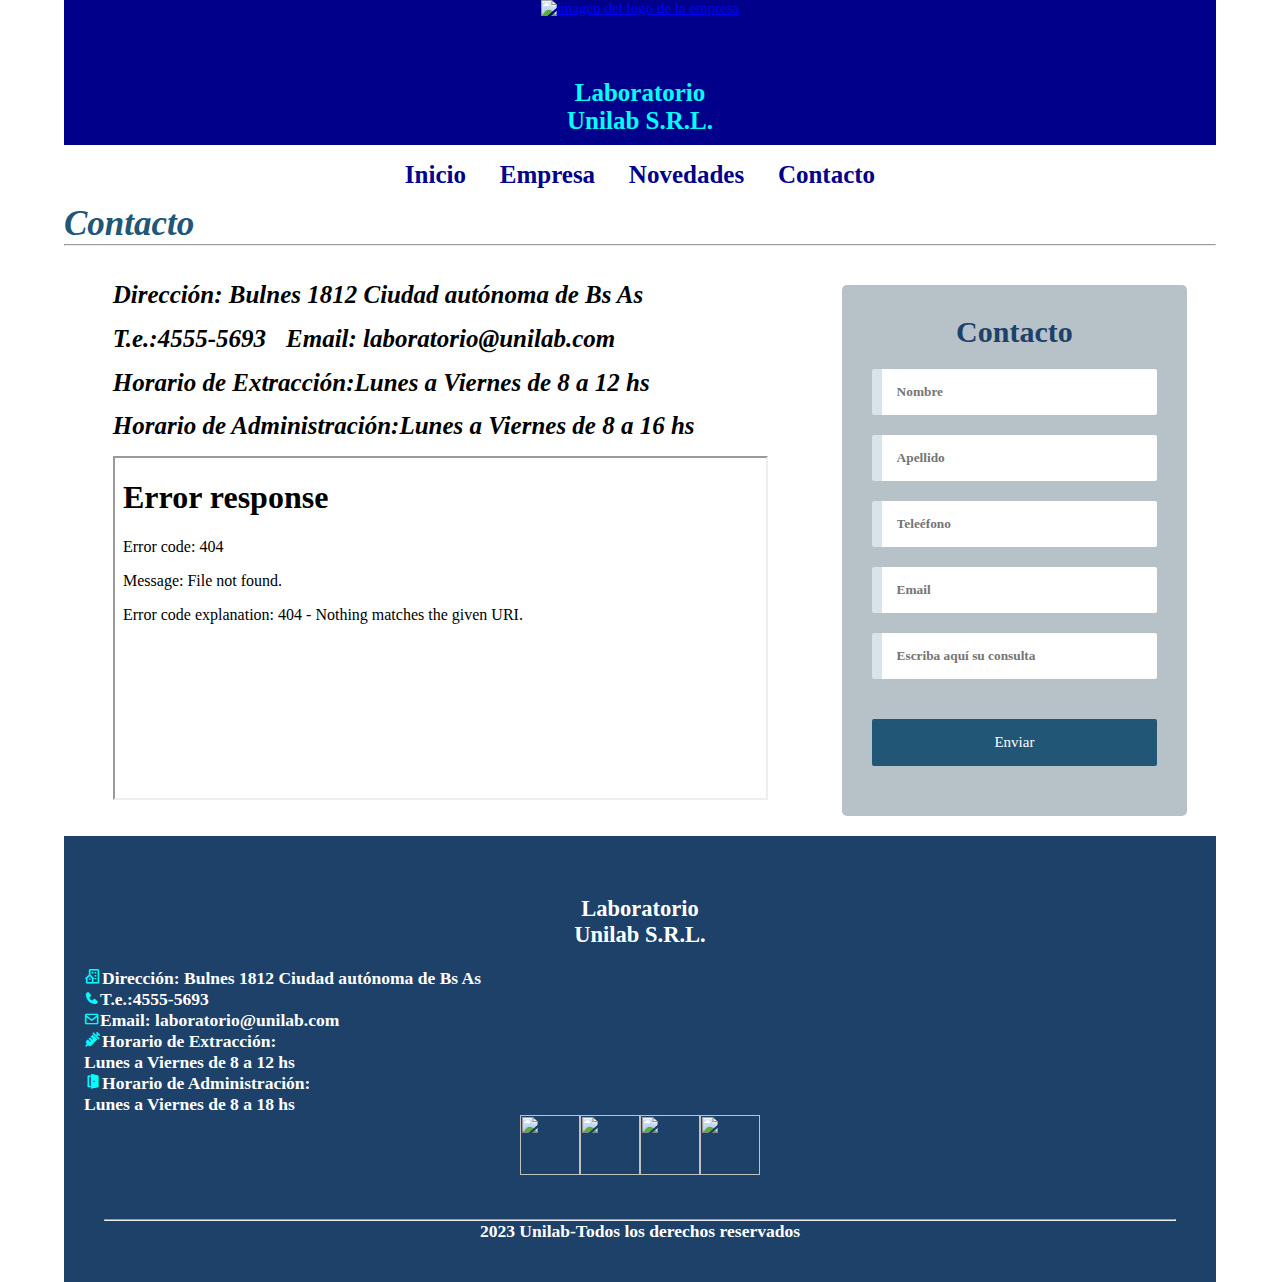
==== commit f6a3b089: "Add files via upload" ====
--- a/contacto.html
+++ b/contacto.html
@@ -161,6 +161,49 @@
         <h3><i class='bx bxs-door-open' style='color:aqua' ></i>Horario de Administración: </h3>
         <h3>Lunes a Viernes de 8 a 18 hs</h3>
     </div>
+
+    <div id="redeSociales">
+
+       
+        <span class="redes"><a href="facebook.com">
+            <img id="facebook">    
+        </a></span>
+
+        <span class="redes"><a href="instagram.com">
+            <img id="instagram">    
+        </a></span>
+
+        <span class="redes"><a href="twitter.com">
+            <img id="twitter">    
+        </a></span>
+
+        <span class="redes"><a href="whatsapp.com">
+            <img id="whatsapp">    
+        </a></span>
+    </div>
+       
+       
+        
+        
+        <script>
+          
+                fetch("facebook.png")
+                    .then(response => response.blob())
+                    .then(datos => document.getElementById("facebook").setAttribute('src', URL.createObjectURL(datos)));
+                fetch("instagram.png")
+                    .then(response => response.blob())
+                    .then(datos => document.getElementById("instagram").setAttribute('src', URL.createObjectURL(datos)));
+                fetch("twitter.png")
+                    .then(response => response.blob())
+                    .then(datos => document.getElementById("twitter").setAttribute('src', URL.createObjectURL(datos)));
+                fetch("whatsapp.png")
+                    .then(response => response.blob())
+                    .then(datos => document.getElementById("whatsapp").setAttribute('src', URL.createObjectURL(datos)));
+
+            
+        
+        </script>
+          
         <div id="pie3"><hr>
         <h3><center>2023 Unilab-Todos los derechos reservados<center></h3>
     </div>
--- a/estilos.css
+++ b/estilos.css
@@ -217,7 +217,7 @@
   height:350px;
   margin: auto;
   background: darkcyan ;
-  margin-top: 10px;
+  margin-top: 100px;
   margin-bottom: 50px;
   border-radius: 20px 0px 0px 20px;
    
@@ -370,6 +370,29 @@
     text-align: left;
    }
 
+   #redeSociales { 
+    display: flex;
+    flex-direction:row;
+    justify-content:center;
+    width: 20%;
+    margin:auto;
+   }
+
+
+
+
+   .redes {
+    flex:1
+   
+   
+  }
+  
+  .redes img {
+  
+    width: 60px;
+    height: 60px;
+  }
+
 
   #pie1 { 
     display: flex;
@@ -808,13 +831,51 @@
       justify-content:center;
       width: 90%;
       margin: auto;
-      
-
-     }
+      background: white;
+      margin-top: 75px;
+      height: 500px;
+     
+      }
 
      #caja1 > div{
       display: flex;
      }
+
+     .contenido1{
+      flex: 3;
+      order: 2;
+      font-size: 25px;
+      text-align: left;
+      font-weight: bold;
+      height: 500px;
+      padding-left: 15px;
+      padding-right: 15px;
+     padding-top:  300px;
+     margin-bottom: 0px;
+    
+     
+    
+     
+     
+      }
+
+      .contenido1 p {
+        font-size: 25px;
+        color: black;
+        position: relative
+      }
+
+      #imagen9{
+        position: absolute;
+      width: 90%;
+      margin: auto;
+      
+      padding-top: 0px;
+      padding-bottom: 0px;
+     height: 500px;
+      opacity: 0.5;
+       }
+
 
      #caja2{
       display: flex;
@@ -822,89 +883,74 @@
       justify-content:center;
       width: 90%;
       margin: auto;
+     margin-top: 75px;
+     height: 500px;
+      
      }
 
      #caja2 > div{
       display: flex;
      }
 
+    
+
+     
+
+
+    
+
+     
+     
+     
+
+    
+
+     .contenido2{
+      flex: 3;
+      font-size: 25px;
+      text-align: left;
+      font-weight: bold;
+      padding-top: 300px;
+      height: 500px;
+      padding-left: 15px;
+      padding-right: 15px;
+     
+     
+      }
+
+      .contenido2 p {
+        font-size: 25px;
+        color: black;
+        position: relative
+      }
+
+     #imagen7{
+      
+     
+      position: absolute;
+      width: 90%;
+      margin: auto;
+      height: 500px;
+      padding-top: 0px;
+      padding-bottom: 0px;
+      
+      opacity: 0.5;
+     }
+
+    
      #caja3{
       display: flex;
       flex-direction:row;
       justify-content:center;
       width: 90%;
       margin: auto;
+     margin-top: 75px;
+     height: 500px;
      }
 
      #caja3 > div{
       display: flex;
      }
-
-     
-
-
-    
-
-      .contenido1{
-        flex: 3;
-        font-size: 25px;
-        text-align: left;
-        font-weight: bold;
-        padding-top: 50px;
-        padding-left: 25px;
-        height: 400px;
-        margin-bottom: 50px;
-        }
-  
-        .contenido1 p {
-          font-size: 25px;
-          color: black;
-          position: relative
-        }
-  
-        #imagen9{
-      
-     
-          position: absolute;
-          width: 850px;
-          height: 400px;
-          margin-left: 350px;
-          opacity: 0.5;
-         }
-     
-     
-
-    
-
-     .contenido2{
-      flex: 3;
-      font-size: 25px;
-      text-align: left;
-      font-weight: bold;
-      padding-top: 50px;
-      padding-left: 25px;
-      height: 400px;
-      margin-bottom: 50px;
-      }
-
-      .contenido2 p {
-        font-size: 25px;
-        color: black;
-        position: relative
-      }
-
-     #imagen7{
-      
-     
-      position: absolute;
-      width: 850px;
-      height: 400px;
-      margin-left: 350px;
-      opacity: 0.5;
-     }
-
-    
-
      
      
    
@@ -917,14 +963,15 @@
       font-size: 25px;
     text-align: left;
     font-weight: bold;
-    padding-top: 275px;
-     padding-left: 25px;
-     
-   
-    height: 400px;
-   
-    margin-bottom: 50px;
-    background-image:url("");
+    padding-top: 300px;
+     padding-left: 15px;
+     padding-right: 15px;
+     height: 500px;
+  
+   
+   
+    margin-bottom: 0px;
+   
    
      }
 
@@ -932,15 +979,20 @@
       font-size: 25px;
       color: black;
       position: relative
+      
     }
 
 
       #imagen8{
        
         position: absolute;
-        width: 850px;
-        height: 400px;
-        margin-left: 350px;
+        width: 90%;
+        margin: auto;
+        height: 500px;
+        padding-top: 0px;
+        padding-bottom: 0px;
+      
+       
         opacity: 0.5;
        }
 
@@ -952,16 +1004,17 @@
 
      .left{
       flex: 1;
-      width: 200px;
-      height: 400px;
+      width: 20%;
+     
       flex-wrap: wrap; 
-     
-    color: #225677;
+      color: black;
+      font-weight: bold;
     font-style: italic;
     font-size: 20px;
    padding-top: 100px;
-    margin-bottom: 50px;
-    margin-left: 75px;
+    margin-bottom: 0px;
+    margin-left: 15px;
+   
 
      }
 
@@ -1008,301 +1061,1052 @@
       width: 90%;
       margin: auto;
      }
-    
-
-    
-
-   
-
-    
-
-    
-
-    @media (max-width: 1120px) { 
-      #cabecera{
-        display:block;
-       
+
+
+    
+    @media(max-width:1120px){
+
+  #cabecera{
+        display: flex;
+        flex-direction:column;
+        justify-content:center;
+        background:darkblue;
+       
+        width: 100%;
+       
+       
+        height: 145px;
+        padding-bottom: 10px;
+       
+      }
+
+      #cabecera1{
+        display: flex;
+        flex-direction:column;
+        justify-content:center;
         background: darkblue;
        
         width: 100%;
-        height: auto;
-        padding-top: 10px;
+        
+       
+        height: 145px;
         padding-bottom: 10px;
        
       }
 
+
+
+
+
+      .logos {
+        flex:1
+       
+       
+      }
+      
+      .logos img {
+       flex:1;
+        width: 120px;
+        height: 80px;
+       
+       
+      }
+
+      #titulo1 {
+    
+        color:aqua; 
+        font-size: 25px;
+       
+      }
+    
+
+     
+   
+   
+
+   #menuicono { 
+    display: none; 
+    width: 100%; 
+    height: 50px; 
+    margin: auto;
+    padding: 12px 2% 0px 3%; 
+   
+    border-top: 1px solid #094660; 
+    border-bottom: 1px solid #094660; 
+   
+   } 
+
+ 
   
-      #menu { 
-      display: block; 
+   
+
+
+  
+
+#menu {
+  display: flex; 
+ 
+  justify-content:center;
+ 
+  height: 100%;
+  
+  width: 100%;
+ 
+   
+   
+    
+    text-decoration: none;
+   
+    border-radius: 0px 0px 20px 20px;
+   } 
+
+#menu li { 
+    display: inline-block; 
+    list-style: none; 
+    padding: 15px; 
+    font:  25px verdana, sans-serif; 
+    text-decoration: none;
+   }
+   #menu a{
+    text-decoration: none;
+    color: darkblue;
+    font-weight: bold;
+   }
+   #menu a:hover {
+    background-color:darkblue;
+    color:#ffffff; 
+    font: bold 35px , sans-serif; 
+    padding: 10px; 
+  }
+
+   #menu ul {
+    text-decoration: none;
+   }
+
+   #prepagas{
+    display: flex;
+    flex-direction:row;
+    width: 90%;
+    margin: auto;
+    justify-content:center;
+    align-content:center;
+    height: 180px;
+    margin-top: 90px;
+    margin-bottom: 90px;
+   
+  }
+
+  #titulo{
+    flex: 1;
+    height:auto;
+    text-align: center;
+    font-size: 20px;
+    color: blue;
+    font-weight: bold;
+    position: relative;
+    background: darkcyan ;
+    font-family: verdana, 'Lato', sans-serif;
+    text-transform: uppercase;
+  text-rendering: optimizeLegibility;
+  border-radius: 20px 0px 0px 20px;
+  padding-top: 15px;
+
+
+   
+   
+    letter-spacing: .15em;
+    text-shadow: 
+      -1px -1px 1px #efede3, 
+      0px 1px 0 darkblue, 
+      0px 2px 0 darkblue, 
+      0px 3px 0 darkblue, 
+      0px 4px 0 darkblue, 
+      0px 5px 0 darkblue, 
+      0px 6px 0 darkblue, 
+      0px 7px 0 darkblue, 
+      0px 8px 0 darkblue, 
+      0px 9px 0 darkblue, 
+      0px 10px 0 darkblue, 
+      0px 11px 0 darkblue, 
+      0px 12px 0 darkblue, 
+      0px 13px 0 darkblue, 
+      0px 14px 0 darkblue, 
+      0px 15px 0 darkblue,
+      2px 20px 5px darkcyan,
+      5px 23px 5px darkcyan,
+      8px 27px 8px darkcyan,
+      8px 28px 35px darkcyan;
+     
+ }
+
+ .slider {
+  flex: 2;
+   
+  width:100%;
+  height: 100px;
+ 
+  overflow: hidden;
+  text-align: center;
+  font-size: 30px;
+  font-weight: bold;
+  color: darkblue;
+  font-weight: bold;
+ }
+  
+ 
+.slider .slide-track {
+  flex: 2;
+ 
+  animation: scroll 40s linear infinite;
+  -webkit-animation: scroll 40s linear infinite;
+  width:100%;
+}
+  
+  
+.slider .slide {
+flex: 2;
+  width: 100%;
+  height: auto;
+}
+ 
+
+.slider .slide img {
+flex: 2;
+  width: 100%;
+}
+
+#fondo{
+  display: flex;
+  flex-direction:row;
+  justify-content:center;
+ 
+  width: 100%;
+  height:330px;
+ 
+  background: darkcyan ;
+  margin-top: 100px;
+  margin-bottom: 50px;
+  border-radius: 20px 0px 0px 20px;
+   
+   
+   
+  }
+
+  #etiqueta {
+    background:#0d7588;  
+     float: left;
+     width: 90px;
+     height: 90px;
+     border-radius: 20px 20px 20px 20px;
+    font-size: 12px;
+    
+     margin-left: 20px;
+     margin-top: 15px;
+     transition:width 2s ease;
+     -moz-transition:width 2s ease;
+     -ms-transition:width 2s ease;
+     -webkit-transition:width 2s ease;
+     -o-transition:width 2s ease;
+     text-decoration: none;
+ }
+ #etiqueta a{text-decoration: none;}
+ 
+   
+   #etiqueta:hover{
+     width: 120px;
+     background-color:darkcyan;
+    
+   }
+ 
+    #etiqueta h3{
      text-align: center;
-     
-      width: 100%; 
-      height: 100%; 
-      padding: 0%; 
-      } 
-      
-      #menu li { 
-      display: inline-block;   
-       
-        text-align: center;
-      }
-
-      #prepagas{
-
-        display: block;
-        width: 100%;
-        height: auto;
-      }
-
-     
-     
-      
-       
-       
-
-       #titulo{
-       
-       display: block;
+     padding-top: 35px;
+   
+     color: white;
+    }
+
+    #imagen{
+    flex:1;
+     order: 3;
+      width: 400px;
+      height: 330px;
+      margin-right: 0px;
+      margin-top: 0px;
+     
+      
+      
+     }
+
+     #etiquetas{
+      flex: 4;
+      order: 2;
+      background: white ;
+
+     }
+
+     #titulo3{
+      flex: 1;
+      order: 1;
+      height: 98px;
         text-align: center;
         font-size: 25px;
-        color: blue;
+        color:blue ;
         font-weight: bold;
-       
-        margin-top: 0px;
-        margin-bottom: 90px;
-        background: darkcyan;
-        font-family: verdana, 'Lato', sans-serif;
+        position: relative;
+        margin-top: 70px;
+       font-family:Arial, Helvetica, sans-serif Times, serif verdana, 'Lato', sans-serif;
         text-transform: uppercase;
       text-rendering: optimizeLegibility;
-     width: 100%;
-     border-radius: 20px 20px 20px 20px;
-     
-      
+      
+      border-radius: 20px 20px 20px 20px;
       padding-top:  5px;
-      padding-bottom: 20px;
+      margin-left: auto;
+      margin-right: auto;
+    
+    
+    
+     
+     
+      letter-spacing: .15em;
+      text-shadow: 
+      -1px -1px 1px #efede3, 
+        
+        0px 1px 0 darkblue, 
+        0px 2px 0 darkblue,  
+        0px 3px 0 darkblue , 
+        0px 4px 0 darkblue , 
+        0px 5px 0 darkblue , 
+        0px 6px 0 darkblue, 
+        0px 7px 0 darkblue, 
+        0px 8px 0  darkblue, 
+        0px 9px 0 darkblue, 
+        0px 10px 0 darkblue, 
+        0px 11px 0 darkblue, 
+        0px 12px 0 darkblue,  
+        0px 13px 0  darkblue, 
+        0px 14px 0 darkblue, 
+        0px 15px 0 darkblue, 
+        2px 20px 5px darkcyan,
+        5px 23px 5px darkcyan,
+        8px 27px 8px darkcyan,
+        8px 28px 35px darkcyan;
+    }
+    
+   
+   
+   #seccion { 
+   display: block;
+
+   
+    margin: 5 px;
+    background: #0d7588; 
+   } 
+   #columna { 
+    float: left; 
+    width: 220px; 
+    margin: 20px 0px; 
+    padding: 20px; 
+    background: #CCCCCC; 
+   }
+
+   #pie { 
+    display: flex;
+    flex-direction:column;
+    justify-content:center;
+
+    
+    color: white;
+   
+    background:  #1d4169    ; 
+    
+    padding: 20px; 
+    width: 100%;
+   
+    margin-top:20px;
+   
+    clear: both; 
+   }
+
+   #pie h3{
+    text-align: left;
+   }
+
+
+  #pie1 { 
+    display: flex;
+    flex-direction:column;
+    justify-content:center;
+
+    
+    color: white;
+   
+    background:  #1d4169    ; 
+    
+    padding: 20px; 
+    width: 100%;
+   
+    margin-top:20px;
+   
+    clear: both; 
+   }
+
+   #pie3 h3{
+    text-align: left;
+   }
+
+   #pie3 { 
+    display: flex;
+    flex-direction:column;
+    justify-content:center;
+
+    
+    color: white;
+   
+    background:  #1d4169    ; 
+    
+    padding: 20px; 
+    width: 100%;
+    
+    margin-top:20px;
+   
+    clear: both; 
+   }
+
+   
+
+   
+
+   
+  
+
+   
+   
+   
+
+
+@keyframes scroll {
+    0% {
+        -webkit-transform: translateX(0);
+        transform: translateX(0);
+    }
+    100% {
+        -webkit-transform: translateX(calc(-200px * 7));
+        transform: translateX(calc(-200px * 7));
+    }
+}
+
+*{
+  margin: 0;
+  padding: 0;
+  box-sizing: border-box;
+}
+
+body{
+  background-image: url(../image/fondo.jpg);
+  background-position: center;
+  background-repeat: no-repeat;
+  background-size: 330vh;
+}
+
+#h2{
+  text-align: center;
+  font-size: 40px;
+  font-family: arial;
+  margin-top: 150px;
+  color: #225677; 
+  text-shadow: 0px 0px 6px black;
+}
+
+.content-all{
+  width: 210px;
+  margin: auto;
+  perspective: 900px;
+  position: relative;
+  margin-top: 50px;
+}
+
+.content-carrousel{
+  width: 100%;
+  position: absolute;
+  animation: rotar 40s infinite linear;
+  transform-style: preserve-3d;
+}
+
+.content-carrousel:hover{
+  animation-play-state: paused;
+  cursor: pointer;
+}
+
+
+.content-carrousel figure{
+  width: 100%;
+  height: 120px;
+  overflow: hidden;
+  position: absolute;
+  box-shadow: 0px 0px 20px 0px black;
+  transition: all 300ms;
+  
+}
+
+.content-carrousel figure:hover{
+  box-shadow: 0px 0px 0px 0px black;
+  transition: all 300ms;
+}
+
+.content-carrousel figure:nth-child(1){transform: rotateY(0deg) translateZ(300px);}
+.content-carrousel figure:nth-child(2){transform: rotateY(40deg) translateZ(300px);}
+.content-carrousel figure:nth-child(3){transform: rotateY(80deg) translateZ(300px);}
+.content-carrousel figure:nth-child(4){transform: rotateY(120deg) translateZ(300px);}
+.content-carrousel figure:nth-child(5){transform: rotateY(160deg) translateZ(300px);}
+.content-carrousel figure:nth-child(6){transform: rotateY(200deg) translateZ(300px);}
+.content-carrousel figure:nth-child(7){transform: rotateY(240deg) translateZ(300px);}
+
+
+.content-carrousel img{
+  width: 100%;
+  transition: all 300ms;
+}
+
+.content-carrousel img:hover{
+  transform: scale(1.2);
+  transition: all 300ms;
+}
+
+
+@keyframes rotar{
+  from{
+      transform: rotateY(0deg);
+  }to{
+      transform: rotateY(360deg);
+  }
+}
+
+#titulo2{
+  background: aqua;
+
+}
+
+#novedades{
+  margin-top: 50px;
+  margin-bottom: 10px;
+  font-size: 20px;
+  color: #225677 ;
+  text-align: left;
+}
+
+
+
+
+#contenedor8{
+  display: flex;
+  flex-direction:row;
+  justify-content: space-between;
+  
+  text-align:left;
+ 
+  width: 90%;
+  
+  margin: auto;
+  margin-bottom: 50px;
+ 
+ 
+}
+#contenedor8 > div{
+  width: 25%;
+ padding-right: 15px;
+ 
+  font-size: 17px;
+  }
+  
+.contenido4{
+  flex: 1;
+  order: 2;
+ 
+  margin-top: 30px;
+}
+
+.contenido4 h3{
+
+  font-weight:normal;
+  margin-top: 30px;
+
+}
+
+ 
+  
+
+ 
+
+ .contenido5{
+  flex: 1;
+  order: 1;
+  margin-top: 30px;
+ }
+
+ .contenido5 h3{
+
+  font-weight:normal;
+  margin-top: 30px;
+}
+
+
+.contenido6{
+  flex: 1;
+  order: 3;
+  margin-top: 30px;
+ }
+
+ .contenido6 h3{
+
+  font-weight:normal;
+  margin-top: 30px;
+}
+
+#imagen4{
+  width: 100%;
+  height: 300px;
+}
+
+#imagen5{
+  width: 100%;
+  height: 300px;
+}
+
+#imagen6{
+  width: 100%;
+  height: 300px;
+}
+
+
+
+ 
+/*--ACOMODANDO-MARGENES-PADDING--*/
+*{
+  margin: 0;
+  padding: 0;
+  box-sizing: border-box;
+  font-family: 'Open sans';
+}
+/*--IMAGEN-DE-FONDO--------------*/
+body{
+  background-image: url(img/fondo.jpg);
+  background-position: center center;
+  background-repeat: no-repeat;
+  background-size: cover;
+  background-attachment: fixed;
+  font-size: 15px;
+}
+/*--FORMULARIO-------------------*/
+.form{
+  width: 450px;
+ 
+  padding: 30px;
+ 
+  margin-top: 100px;
+  background: rgba(15, 50, 72, 0.3);
+  border-radius: 5px;
+  margin: auto;
+}
+/*--TITULO-----------------------*/
+.titulo{
+  color: #1d4169;
+  margin-bottom: 20px;
+}
+/*--CAJAS-DE-DATOS---------------*/
+.cajas{
+  width: 100%;
+  padding: 15px;
+  margin-bottom: 20px;
+  border-radius: 2px;
+  border: none;
+  border-left: 10px solid #d9e4ea;
+  transition: all .5s ease;
+  color: #000000;
+  text-decoration: none;
+  font-weight: bold;
+
+}
+.cajas:hover, .cajas:focus{
+  border-left: 10px solid #1a4c7e;
+}
+/*--TERMINOS-Y-CONDICIONES-------*/
+.termino1{
+  text-align: center;
+  color: #3b3b3b;
+}
+.termino2{
+  color: #000000;
+  text-decoration: none;
+ 
+}
+.termino2:hover{
+  color: #dbdbdb;
+}
+/*--BOTON-DE-REGISTRARSE---------*/
+.btn{
+  width: 100%;
+  padding: 15px;
+  border-radius: 2px;
+  border: none;
+  margin: 20px 0;
+  font-size: 15px;
+  background: #225677;
+  color: white;
+  cursor: pointer;
+  transition: all .5s ease;
+}
+.btn:hover{
+  background:#133043; 
+}
+/*--YA-TENGO-CUENTA--------------*/
+.tengo-cuenta{
+  text-align: center;
+  color: #000000;
+  font-weight: bold;
+  text-decoration: none;
+}
+.tengo-cuenta:hover{
+  color: #dbdbdb;
+}
+
+
+
+
+
+
+
+
+
+
+
+
+
+
+
+  
+
+
+
+
+
+#linea {
+color: #225677;
+font-style: italic;
+font-size: 35px;
+font-weight: bold;
+margin-left: 20px;
+margin-top: 50px;
+
+}
+
+#contacto h2{
+  color: black;
+  font-style: italic;
+  font-size: 25px;
+  font-weight: bold;
+  margin-left: 20px;
+  text-align: left;
+  
+  }
+
+  .form1{
+    width: 450px;
+   
+    padding: 30px;
+   
+    margin-top: 39px;
+    margin-right: 0px;
+    background: rgba(15, 50, 72, 0.3);
+    border-radius: 5px;
+    float: right; }
+
+    #mapa{
+
+      margin-left: 20px;
+    }
+
+    body{ 
+      text-align: center; 
+     } 
+     header, section, footer, aside, nav, article, figure, figcaption, 
+      hgroup{ 
+      display : block; 
+     } 
+     #reproductor{ 
+      width: 720px; 
+      margin: 20px auto; 
+      padding: 5px; 
+      background: #999999; 
+      border: 1px solid #666666; 
+      -moz-border-radius: 5px; 
+      -webkit-border-radius: 5px; 
+      border-radius: 5px; 
+     } 
+     nav{ 
+      margin: 5px 0px; 
+     }
+
+     #botones{ 
+      float: left; 
+      width: 100px; 
+      height: 20px; 
+     } 
+     #barra{ 
+      position: relative; 
+      float: left; 
+      width: 600px; 
+      height: 16px; 
+      padding: 2px; 
+      border: 1px solid #CCCCCC; 
+      background: #EEEEEE; 
+     } 
+     #progreso{ 
+      position: absolute; 
+      width: 0px; 
+      height: 16px; 
+      background: rgba(0,0,150,.2); 
+     }
+
+    
+     #caja1{
+      display: flex;
+      flex-direction:row;
+      justify-content:center;
+      width: 90%;
+      margin: auto;
+      background: white;
+      margin-top: 75px;
+      height: 450px;
+      }
+
+     #caja1 > div{
+      display: flex;
+     }
+
+     .contenido1{
+      flex: 3;
+      font-size: 25px;
+      text-align: left;
+      font-weight: bold;
+     padding-top: 200px;
+      padding-left: 15px;
+      padding-right: 15px;
+      padding-bottom: 30px;
+      height: 450px;
+      margin-bottom: 0px;
+    
+     
+     
+      }
+
+      .contenido1 p {
+        font-size: 25px;
+        color: black;
+        position: relative
+      }
+
+      #imagen9{
+        position: absolute;
+      width: 90%;
+      margin: auto;
+      height: 450px;
+      padding-top: 0px;
+      padding-bottom: 0px;
+     
+      opacity: 0.5;
        }
 
-       .slider {
-       display: block;
-        overflow: hidden;
+
+     #caja2{
+      display: flex;
+      flex-direction:row;
+      justify-content:center;
+      width: 90%;
+      margin: auto;
+      height: 450px;
+      margin-top: 75px;
+     
+      
+     }
+
+     #caja2 > div{
+      display: flex;
+     }
+
+     .contenido2{
+      flex: 3;
+      font-size: 25px;
+      text-align: left;
+      font-weight: bold;
+      margin-bottom: 0px;
+      padding-bottom: 30px;
+      padding-right: 15px;
+      padding-top: 200px;
+      padding-left: 15px;
+      height: 450px;
+     
+      }
+
+      .contenido2 p {
+        font-size: 25px;
+        color: black;
+        position: relative
+      }
+
+      #imagen7{
+      
+     
+        position: absolute;
+        width: 90%;
+        margin: auto;
+        height: 450px;
+        padding-top: 0px;
+        padding-bottom: 0px;
         
-       
-        margin-bottom: 100px;
-        width: 100%;
+        opacity: 0.5;
+       }
+
+     #caja3{
+      display: flex;
+      flex-direction:row;
+      justify-content:center;
+      width: 90%;
+      margin: auto;
+      height: 450px;
+      margin-top: 75px;
+     
+     }
+
+     #caja3 > div{
+      display: flex;
+     }
+
+     
+
+     
+     .contenido3{
+      flex: 3;
+      font-size: 25px;
+      text-align: left;
+      font-weight: bold;
+      padding-bottom: 30px;
+      padding-left: 15px;
+      padding-right: 15px;
+      padding-top: 200px;
+   
+      height: 450px;
+   
+      margin-bottom: 0px;
+   
+   
+     }
+
+     .contenido3 p {
+      font-size: 25px;
+      color: black;
+      position: relative
+      
+    }
+
+
+      #imagen8{
+       
+        position: absolute;
+        width: 90%;
         margin: auto;
-       
-        
-        
-       
+        height: 450px;
+        padding-top: 0px;
+        padding-bottom: 0px;
+       
+       
+        opacity: 0.5;
        }
 
-       .slider .slide-track {
-        width: 100%;
-        animation: scroll 40s linear infinite;
-        -webkit-animation: scroll 40s linear infinite;
-       
-       }
-       
-
-        .slider .slide {
-          
-         width:100%;
-         margin: auto;
-           
-          
-           
-           
-        }
-        
-        .slider .slide img {
-         
-           
-           
-            width: 100%;
-            margin: auto;
-           }
-
-          
-
-           #fondo{
-            display:block;
-            
-           
-            height:auto;
-           background: white;
-           
-            margin-top: 100px;
-            margin-bottom: 100px;
-           
-           }
-
-           #imagen{
-           display: block;
-           width: 100%;
-           height: auto;
-          
-            
-             
-             
-           }
-
-           #titulo3{
-           display: block;
-            height:auto;
-              text-align: center;
-              font-size: 35px;
-              color:blue ;
-              font-weight: bold;
-              position: relative;
-              margin-top: 100px;
-             font-family:Arial, Helvetica, sans-serif Times, serif verdana, 'Lato', sans-serif;
-              text-transform: uppercase;
-            text-rendering: optimizeLegibility;
-            background:  darkcyan ;
-           width: 100%;
-           
-            padding-top:  5px;
-            padding-bottom: 20px;
-           
-          
-          
-          
-           
-           
-            letter-spacing: .15em;
-            text-shadow: 
-              -1px -1px 1px  darkblue, 
-              0px 1px 0 darkblue, 
-              0px 2px 0 darkblue,  
-              0px 3px 0 darkblue , 
-              0px 4px 0 darkblue , 
-              0px 5px 0 darkblue , 
-              0px 6px 0 darkblue, 
-              0px 7px 0 darkblue, 
-              0px 8px 0  darkblue, 
-              0px 9px 0 darkblue, 
-              0px 10px 0 darkblue, 
-              0px 11px 0 darkblue, 
-              0px 12px 0 darkblue,  
-              0px 13px 0  darkblue, 
-              0px 14px 0 darkblue, 
-              0px 15px 0 darkblue, 
-              2px 20px 5px white,
-              5px 23px 5px white,
-              8px 27px 8px white,
-              8px 28px 35px white;
-          }
-
-          #etiquetas{
-            display: block;
-            margin-top: 50px;
-            margin-bottom: 100px;
-            width: 80%;
-            margin: auto;
-            
-      
-           }
-
-           #pie { 
-            display: block;
-            margin-top: 100px;
-            color: white;
-           
-            background: #225677 ; 
-            
-            padding: 20px; 
-            width: 100%;
-            clear: both; 
-           }  
-        
-           #pie h3{
-            text-align: left;
-           }
-
-          
-
-         
-        }
-
-        #contenedor8{
-          display: flex;
-          flex-direction:row;
-          justify-content: space-between;
-          text-align:left;
-         
-          width: 100%;
-          height:auto;
-          
-          margin-bottom: 50px;
-         
-         
-        }
-        #contenedor8 > div{
-        width: 30%;
-        font-size: 17px;
-        margin-left: 20px;
-       
-        
-        }
-        
-        #contenido4{
-          flex: 1;
-          order: 2;
-         
-        
-        
-        
-         }
-        
-         
-          
-        
-         
-        
-         #contenido5{
-          flex: 1;
-          order: 1;
-         
-        
-        
-        
-        
-        
-        
-        
-        
-         }
-        
-         #contenido6{
-          flex: 1;
-          order: 3;
-         
-        
-         }
-        
-         #imagen4{
-          width: 100%;
-          height: auto;
-        
-        }
-        
-        #imagen5{
-          
-          width: 100%;
-          height: auto;
-        
-        }
-        
-        #imagen6{
-          width: 100%;
-          height: auto;
-        
-        }
-
-         .contenido3{   
-            padding-top: 50px;
-            height: 400px;
-          }
+     
+   
+    
+     
+    
+
+     .left{
+      flex: 1;
+      width: 20%;
+      height: 450px;
+      flex-wrap: wrap; 
+      color: black;
+      font-weight: bold;
+    font-style: italic;
+    font-size: 20px;
+   padding-top: 30px;
+    margin-top: 0px;
+    margin-left: 25px;
+   
+
+     }
+
+     #contenedor7{
+      display: flex;
+      flex-direction:row;
+      justify-content:space-around;
+
+      width: 90%;
+      margin: auto;
+     
+
+     }
+
+     #contenedor7 > div{
+      display: flex;
+     }
+
+     #formulario{
+     
+      order: 2;
+      width: 30%;
+     
+      
+     }
+
+     #contacto{
+      margin-top: 35px;
+      order: 1;
+      flex-wrap: wrap;  
+      width: 60%;
+      text-align: left;
+      
+      
+     }
+
+     #contacto h2{
+      color: black;
+      font-style: italic;
+      font-size: 15px;
+      font-weight: bold;
+      margin-left: 20px;
+      text-align: left;
+      
+      }
+
+     #linea{
+      margin-top: 90px;
+      width:90% ;
+      margin: auto;
+      text-align:left;
+     }
+
+     #cajon{
+      width: 90%;
+      margin: auto;
+     }
+    }
+    
+
+   
+
+    
+
+    
+ 
 
           @media (max-width: 720px) {
 
@@ -1345,147 +2149,14 @@
              text-align: center; 
              } 
       
-             #titulo{
-              display: block;
-              height:auto;
-              text-align: center;
-              font-size: 30px;
-              color: blue;
-              font-weight: bold;
-              position: relative;
-              margin-top: 90px;
-              background: darkcyan;
-              font-family: verdana, 'Lato', sans-serif;
-              text-transform: uppercase;
-            text-rendering: optimizeLegibility;
-            width: 100%;
-            border-radius: 20px 20px 20px 20px;
-            padding-top:  10px;
-            padding-bottom: 20px;
-             }
-      
-             .slider {
-              width: 100%;
-              overflow: hidden;
-              display: block;
-              margin-bottom: 100px;
-         
-             
-              
-              position:relative;
-             
-             }
-      
-             .slider .slide-track {
-         
-              animation: scroll 40s linear infinite;
-              -webkit-animation: scroll 40s linear infinite;
-              width:100%;}
-             
-      
-              .slider .slide {
-                
-                  width: 100%;
-                 
-                
-                 
-                 
-              }
-              
-              .slider .slide img {
-               
-                  width: 100%;
-                  margin-left: 0px;
-                 }
-      
-                 #prepagas{
-                  display: block;
-                 }
-      
-                 #fondo{
-                  display:block;
-                  
-                  width: 100%;
-                  height:auto;
-                 background: white;
-                 
-                  margin-top: 100px;
-                  margin-bottom: 100px;
-                 
-                 }
-      
-                 #imagen{
-                 display: block;
-                 width:100%;
-                 height:auto; 
-                   
-                 }
-      
-                 #titulo3{
-                 display: block;
-                  height:auto;
-                    text-align: center;
-                    font-size: 35px;
-                    color:blue ;
-                    font-weight: bold;
-                    position: relative;
-                    margin-top: 100px;
-                   font-family:Arial, Helvetica, sans-serif Times, serif verdana, 'Lato', sans-serif;
-                    text-transform: uppercase;
-                  text-rendering: optimizeLegibility;
-                  background: darkcyan;
-                  border-radius: 20px 20px 20px 20px;
-                  
-                 
-                  padding-top:  5px;
-                 
-                
-                
-                
-                 
-                 
-                  letter-spacing: .15em;
-                  text-shadow: 
-                    -1px -1px 1px  darkblue, 
-                    0px 1px 0 darkblue, 
-                    0px 2px 0 darkblue,  
-                    0px 3px 0 darkblue , 
-                    0px 4px 0 darkblue , 
-                    0px 5px 0 darkblue , 
-                    0px 6px 0 darkblue, 
-                    0px 7px 0 darkblue, 
-                    0px 8px 0  darkblue, 
-                    0px 9px 0 darkblue, 
-                    0px 10px 0 darkblue, 
-                    0px 11px 0 darkblue, 
-                    0px 12px 0 darkblue,  
-                    0px 13px 0  darkblue, 
-                    0px 14px 0 darkblue, 
-                    0px 15px 0 darkblue, 
-                    2px 20px 5px white,
-                    5px 23px 5px white,
-                    8px 27px 8px white,
-                    8px 28px 35px white;
-                }
-      
-                #etiquetas{
-                  display: block;
-                  margin-top: 50px;
-                  margin-bottom: 100px;
-                  width: 90%;
-                  margin: auto;
-                  background: #000000;
-      
-                  
-            
-                 }
+           
       
                  #pie { 
                   display: block;
                   margin-top: 100px;
                   color: white;
                  
-                  background: #225677 ; 
+                  background:  #1d4169  ; 
                   
                   padding: 20px; 
                   width: 100%;
@@ -1508,77 +2179,83 @@
                   display: flex;
                   flex-direction:column;
                   justify-content: space-between;
+                  
                   text-align:left;
                  
-                  width: 100%;
-                  height:auto;
+                  width: 90%;
                   
+                  margin: auto;
                   margin-bottom: 50px;
                  
                  
                 }
                 #contenedor8 > div{
-                width: 100%;
-                font-size: 17px;
-                padding-left: 10px;
-                padding-right: 10px;
-           
-                
-                }
-                
-                #contenido4{
+                  width: 90%;
+                  margin: auto;
+                 
+                 margin-top: 75px;
+                  font-size: 17px;
+                  }
+                  
+                .contenido4{
                   flex: 1;
                   order: 2;
                  
+                  margin-top: 30px;
+                }
                 
+                .contenido4 h3{
                 
+                  font-weight:normal;
+                  margin-top: 30px;
                 
-                 }
+                }
                 
                  
                   
                 
                  
                 
-                 #contenido5{
+                 .contenido5{
                   flex: 1;
                   order: 1;
-                 
+                  margin-top: 30px;
+                 }
+                
+                 .contenido5 h3{
+                
+                  font-weight:normal;
+                  margin-top: 30px;
+                }
                 
                 
-                
-                
-                
-                
-                
-                
+                .contenido6{
+                  flex: 1;
+                  order: 3;
+                  margin-top: 30px;
                  }
                 
-                 #contenido6{
-                  flex: 1;
-                  order: 3;
-                 
+                 .contenido6 h3{
                 
-                 }
+                  font-weight:normal;
+                  margin-top: 30px;
+                }
                 
-                 #imagen4{
+                #imagen4{
                   width: 100%;
-                  height: auto;
-                
+                  height: 300px;
                 }
                 
                 #imagen5{
-                  
                   width: 100%;
-                  height: auto;
-                
+                  height: 300px;
                 }
                 
                 #imagen6{
                   width: 100%;
-                  height: auto;
+                  height: 300px;
+                }
                 
-                }
         
       
                
@@ -1596,108 +2273,581 @@
                 #contacto{
                   display: block;
                   width: 100%;
+                  text-align: left;
                 }
 
-                #caja1{
+                #contacto h2{
+                  color: black;
+                  font-style: italic;
+                  font-size: 15px;
+                  font-weight: bold;
+                  margin-left: 20px;
+                  text-align: left;
+                }
+                    #caja1{
                   display: flex;
                   flex-direction:column;
-                  justify-content:center ;
+                  justify-content:center;
                   width: 100%;
-                }
-      
-                  #caja1 > div{
+                 
+                
+                  margin-top: 75px;
+                  height: 500px;
+                  }
+            
+                 #caja1 > div{
+                  display: flex;
+                 }
+            
+                 .contenido1{
+                  flex: 1;
+                  order: 2;
+                  text-align: left;
+                  font-weight: bold;
+                 
+                  padding-left: 15px;
+                  padding-bottom: 30px;
+                  padding-right: 15px;
+                  padding-top: 0px;
+                  margin-bottom: 0px;
+                  height: 200px;
+                 
+                  }
+            
+                  .contenido1 p {
+                    font-size: 25px;
+                    color: black;
+                    position: relative
+                  } 
+            
+                  #imagen9{
+                  position: absolute;
+                  width: 100%;
+                  
+                  padding-top: 0px;
+                  padding-bottom: 0px;
+                  opacity: 0.5;
+                  height: 500px;
+                   }
+            
+            
+                   #caja2{
                     display: flex;
-                    padding-bottom: 10px;
+                    flex-direction:column;
+                    justify-content:center;
+                    width: 100%;
+                    margin-top: 75px;
+                    height: 500px;
                    
                    
-      
-                }
-      
-               
-      
-                #contenido1{
-                  flex:2;
-                  width: 100%;
-                  font-size: 10px;
-                  margin-top: 10px;
-                }
-
-                #caja2{
+                    }
+                  
+                 
+            
+                 #caja2 > div{
+                  display: flex;
+                 }
+
+                 .contenido2{
+                  flex: 1;
+                  order: 2;
+                  text-align: left;
+                  font-weight: bold;
+                  font-size: 20px;
+                  padding-left: 15px;
+                  padding-bottom: 30px;
+                  padding-right: 15px;
+                padding-top: 0px;
+                  margin-bottom: 0px;
+                  height: 200px;
+                  }
+
+                  .contenido2 p {
+                    font-size: 25px;
+                    color: black;
+                    position: relative
+                  }
+
+                  #image7{
+                    position: absolute;
+                    width: 100%;
+                    
+                    padding-top: 0px;
+                    padding-bottom: 0px;
+                    opacity: 0.5;
+                    height: 500px;
+                     }
+
+
+            
+                 #caja3{
                   display: flex;
                   flex-direction:column;
-                  justify-content:center ;
+                  justify-content:center;
                   width: 100%;
+                  margin-top: 75px;
+                  height: 500px;
+                 
+                  }
+            
+                 #caja3 > div{
+                  display: flex;
+                 }
+
+                 .contenido3{
+                  flex: 1;
+                  order: 2;
+                  width: 100%;
+                 
+                  text-align: left;
+                  font-weight: bold;
+                  font-size: 20px;
+                  padding-left: 15px;
+                 
+                  padding-right: 15px;
+                  padding-bottom: 30px;
+                 padding-top: 0px;
+                  margin-bottom: 0px;
+                 
+                 
+                 
+                  }
+
+                 .contenido3 p {
+                  font-size: 25px;
+                  color: black;
+                  position: relative
                 }
-      
-                  #caja2 > div{
-                    display: flex;
+
+                #imagen8{
+                  position: absolute;
+                  width: 100%;
+                  
+                  padding-top: 0px;
+                  padding-bottom: 0px;
+                  opacity: 0.5;
+                  height: 500px;
+                   }
+
+                   .left{
+                    flex: 1;
+                    order: 1;
+                    width: 90%;
+                    margin: auto;
+                   margin-top: 0px;
+                    flex-wrap: wrap; 
+                    color: black;
+                    font-weight: bold;
+                  font-style: italic;
+                  font-size: 20px;
+                 padding-top: 30px;
+                 padding-left: 15px;
+                
+                 
+                
+                  }
+
+                  #video1{
+                    width: 400px;
+                    height: 300px;
+                  }
+  
+                  #video2{
+                    width: 400px;
+                    height: 300px;
+                  }
+
+                  #titulo{
+                    display: block;
+                    height:auto;
+                    text-align: center;
+                    font-size: 30px;
+                    color: blue;
+                    font-weight: bold;
+                    position: relative;
+                    margin-top: 90px;
+                    background: darkcyan;
+                    font-family: verdana, 'Lato', sans-serif;
+                    text-transform: uppercase;
+                  text-rendering: optimizeLegibility;
+                  width: 100%;
+                  border-radius: 20px 20px 20px 20px;
+                  padding-top:  10px;
+                  padding-bottom: 20px;
+                   }
+            
+                   .slider {
+                    width: 100%;
+                    overflow: hidden;
+                    display: block;
+                    margin-bottom: 100px;
+               
+                   
+                    
+                    position:relative;
+                   
+                   }
+            
+                   .slider .slide-track {
+               
+                    animation: scroll 40s linear infinite;
+                    -webkit-animation: scroll 40s linear infinite;
+                    width:100%;}
+                   
+            
+                    .slider .slide {
+                      
+                        width: 100%;
+                       
+                      
+                       
+                       
+                    }
+                    
+                    .slider .slide img {
+                     
+                        width: 100%;
+                        margin-left: 0px;
+                       }
+            
+                       #prepagas{
+                        display: block;
+                       }
+            
+                       #fondo{
+                        display:block;
+                        
+                        width: 100%;
+                        height:auto;
+                       background: white;
+                       
+                        margin-top: 100px;
+                        margin-bottom: 100px;
+                       
+                       }
+            
+                       #imagen{
+                       display: block;
+                       width:100%;
+                       height:auto; 
+                         
+                       }
+            
+                       #titulo3{
+                       display: block;
+                        height:auto;
+                          text-align: center;
+                          font-size: 35px;
+                          color:blue ;
+                          font-weight: bold;
+                          position: relative;
+                          margin-top: 100px;
+                         font-family:Arial, Helvetica, sans-serif Times, serif verdana, 'Lato', sans-serif;
+                          text-transform: uppercase;
+                        text-rendering: optimizeLegibility;
+                        background: darkcyan;
+                        border-radius: 20px 20px 20px 20px;
+                        
+                       
+                        padding-top:  5px;
+                       
+                      
+                      
+                      
+                       
+                       
+                        letter-spacing: .15em;
+                        text-shadow: 
+                          -1px -1px 1px  white, 
+                          0px 1px 0 darkblue, 
+                          0px 2px 0 darkblue,  
+                          0px 3px 0 darkblue , 
+                          0px 4px 0 darkblue , 
+                          0px 5px 0 darkblue , 
+                          0px 6px 0 darkblue, 
+                          0px 7px 0 darkblue, 
+                          0px 8px 0  darkblue, 
+                          0px 9px 0 darkblue, 
+                          0px 10px 0 darkblue, 
+                          0px 11px 0 darkblue, 
+                          0px 12px 0 darkblue,  
+                          0px 13px 0  darkblue, 
+                          0px 14px 0 darkblue, 
+                          0px 15px 0 darkblue, 
+                          2px 20px 5px darkcyan,
+                          5px 23px 5px darkcyan,
+                          8px 27px 8px darkcyan,
+                          8px 28px 35px darkcyan;
+                      }
+            
+                      #etiquetas{
+                        display: block;
+                        margin-top: 50px;
+                        margin-bottom: 100px;
+                        width: 90%;
+                        margin: auto;
+                        background: #000000
+                       }
+      
+                       #etiqueta {
+                        background:#0d7588;  
+                         float: left;
+                         width: 90px;
+                         height: 90px;
+                         border-radius: 20px 20px 20px 20px;
+                        font-size: 12px;
+                        
+                         margin-left: 20px;
+                         margin-top: 15px;
+                         transition:width 2s ease;
+                         -moz-transition:width 2s ease;
+                         -ms-transition:width 2s ease;
+                         -webkit-transition:width 2s ease;
+                         -o-transition:width 2s ease;
+                         text-decoration: none;
+                     }
+                     #etiqueta a{text-decoration: none;}
+                     
+                       
+                       #etiqueta:hover{
+                         width: 120px;
+                         background-color:darkcyan;
+                        
+                       }
+                     
+                        #etiqueta h3{
+                         text-align: center;
+                         padding-top: 35px;
+                       
+                         color: white;
+                        }
+
+                  #titulo{
+                    display: block;
+                    height:auto;
+                    text-align: center;
+                    font-size: 30px;
+                    color: blue;
+                    font-weight: bold;
+                    position: relative;
+                    margin-top: 50px;
+                    background: darkcyan;
+                    font-family: verdana, 'Lato', sans-serif;
+                    text-transform: uppercase;
+                  text-rendering: optimizeLegibility;
+                  width: 90%;
+                  margin: auto;
+                  border-radius: 20px 20px 20px 20px;
+                  padding-top:  10px;
+                  padding-bottom: 20px;
+                   }
+            
+                   .slider {
+                    width: 80%;
+                    margin: auto;
+                    overflow: hidden;
+                    display: block;
+                    margin-bottom: 100px;
+                    margin-right: 500px;
+               
+                  
+                    
+                    position:relative;
+                   
+                   }
+            
+                   .slider .slide-track {
+               
+                    animation: scroll 10s linear infinite;
+                    -webkit-animation: scroll 40s linear infinite;
+                   }
+                   
+            
+                    .slider .slide {
+                      
+                        width: 100%;
+                       
+                       
+                      
+                       
+                       
+                    }
+                    
+                    .slider .slide img {
+                     
+                        width: 80%;
+                        margin: auto;
+                        margin-bottom: 100px;
+                        margin-right: 400px;
+                       
+                       }
+            
+                       #prepagas{
+                        display: block;
+                        margin-top: 50px;
+                       
+                       }
+            
+                  
+                
+                 
+                
                    
                    
-      
-                }
-      
+                   
                 
-      
-                #contenido2{
-                  flex:2;
-                  width: 100%;
-                  font-size: 10px;
-                }
-
-                #caja3{
-                  display: flex;
-                  flex-direction:column;
-                  justify-content:center ;
-                  width: 100%;
+                
                  
-                }
-                  #caja3 > div{
-                    display: flex;
+               
+            
+                  
+                
+                 
                    
-      
-                }
-      
-                #left{
-                  flex:1;
-                  width: 50%;
-                  margin: auto;
-                  height: 100px;
-                  padding-left: 25px;
-                  padding-bottom: 0px;
+                   
+                    
+                
+                
                  
+                
+               
+                
+            
+                  
+            
+                  
+                  
+                    
+                    
+                      
+            
+                       #fondo{
+                        display: flex;
+                        flex-direction:column;
+                        justify-content:center;
+                        
+                        width: 90%;
+                        margin: auto;
+                       
+                       background: white;
+                       
+                        margin-top: 50px;
+                       
+                        border-radius: 0px 0px 0px 0px;
+                        padding-top: 20px;
+                       
+                       }
+            
+                       #imagen{
+                      flex: 1;
+                      order: 2;
+                       width:100%;
+                       height:auto; 
+                         
+                       }
+            
+                       #titulo3{
+                       flex: 1;
+                       order: 1;
+            
+                       
+                          text-align: center;
+                          font-size: 35px;
+                          color:blue ;
+                          font-weight: bold;
+                          width: 90%;
+                          margin: auto;
+                         
+                          margin-top: 50px;
+                         font-family:Arial, Helvetica, sans-serif Times, serif verdana, 'Lato', sans-serif;
+                          text-transform: uppercase;
+                        text-rendering: optimizeLegibility;
+                        background: darkcyan;
+                        border-radius: 20px 20px 20px 20px;
+                        
+                       
+                        padding-top:  5px;
+                        padding-bottom: 30px;
+                       
+                      
+                      
+                      
+                       
+                       
+                        letter-spacing: .15em;
+                        text-shadow: 
+                          -1px -1px 1px  white, 
+                          0px 1px 0 darkblue, 
+                          0px 2px 0 darkblue,  
+                          0px 3px 0 darkblue , 
+                          0px 4px 0 darkblue , 
+                          0px 5px 0 darkblue , 
+                          0px 6px 0 darkblue, 
+                          0px 7px 0 darkblue, 
+                          0px 8px 0  darkblue, 
+                          0px 9px 0 darkblue, 
+                          0px 10px 0 darkblue, 
+                          0px 11px 0 darkblue, 
+                          0px 12px 0 darkblue,  
+                          0px 13px 0  darkblue, 
+                          0px 14px 0 darkblue, 
+                          0px 15px 0 darkblue, 
+                          2px 20px 5px darkcyan,
+                          5px 23px 5px darkcyan,
+                          8px 27px 8px darkcyan,
+                          8px 28px 35px darkcyan;
+                      }
+            
+                      #etiquetas{
+                       flex: 1;
+                       order: 3;
+                        margin-top: 50px;
+                       
+                        width: 90%;
+                        margin: auto;
+                        background: white;
+                      }
+            
+                      #etiqueta {
+                        background:#0d7588;  
+                         float: left;
+                         width: 90px;
+                         height: 90px;
+                         border-radius: 20px 20px 20px 20px;
+                        font-size: 12px;
+                        
+                         margin-left: 20px;
+                         margin-top: 15px;
+                         transition:width 2s ease;
+                         -moz-transition:width 2s ease;
+                         -ms-transition:width 2s ease;
+                         -webkit-transition:width 2s ease;
+                         -o-transition:width 2s ease;
+                         text-decoration: none;
+                     }
+                     #etiqueta a{text-decoration: none;}
+                     
+                       
+                       #etiqueta:hover{
+                         width: 120px;
+                         background-color:darkcyan;
+                        
+                       }
+                     
+                        #etiqueta h3{
+                         text-align: center;
+                         padding-top: 35px;
+                       
+                         color: white;
+                        }
+            
+
+                  }
+  
+            
                  
-      
-                }
-      
-                #contenido3{
-                  flex:2;
-                  width: 100%;
-                  font-size: 10px;
-                  padding-top: 25px;
-                }
-
-                #video1{
-                  width: 400px;
-                  height: 300px;
-                }
-
-                #video2{
-                  width: 400px;
-                  height: 300px;
-                }
-      
-               
-      
-              }
-
-
-          
-
-
-
-    
-
-    @media (max-width: 480px) {
+            
+ @media (max-width: 480px) {
 
       #cabecera{
         display:block;
@@ -1746,24 +2896,27 @@
         color: blue;
         font-weight: bold;
         position: relative;
-        margin-top: 90px;
+        margin-top: 50px;
         background: darkcyan;
         font-family: verdana, 'Lato', sans-serif;
         text-transform: uppercase;
       text-rendering: optimizeLegibility;
-      width: 100%;
+      width: 90%;
+      margin: auto;
       border-radius: 20px 20px 20px 20px;
       padding-top:  10px;
       padding-bottom: 20px;
        }
 
        .slider {
-        width: 100%;
+        width: 80%;
+        margin: auto;
         overflow: hidden;
         display: block;
         margin-bottom: 100px;
-   
-       
+        margin-right: 500px;
+   
+      
         
         position:relative;
        
@@ -1771,14 +2924,15 @@
 
        .slider .slide-track {
    
-        animation: scroll 40s linear infinite;
+        animation: scroll 10s linear infinite;
         -webkit-animation: scroll 40s linear infinite;
-        width:100%;}
+       }
        
 
         .slider .slide {
           
             width: 100%;
+           
            
           
            
@@ -1787,42 +2941,90 @@
         
         .slider .slide img {
          
-            width: 100%;
-            margin-left: 0px;
+            width: 80%;
+            margin: auto;
+            margin-bottom: 100px;
+            margin-right: 400px;
+           
            }
 
            #prepagas{
             display: block;
+            margin-top: 50px;
+           
            }
 
+      
+    
+     
+    
+       
+       
+       
+    
+    
+     
+   
+
+      
+    
+     
+       
+       
+        
+    
+    
+     
+    
+   
+    
+
+      
+
+      
+      
+        
+        
+          
+
            #fondo{
-            display:block;
-            
-            width: 100%;
-            height:auto;
+            display: flex;
+            flex-direction:column;
+            justify-content:center;
+            
+            width: 90%;
+            margin: auto;
+           
            background: white;
            
-            margin-top: 100px;
-            margin-bottom: 100px;
+            margin-top: 50px;
+           
+            border-radius: 0px 0px 0px 0px;
+            padding-top: 20px;
            
            }
 
            #imagen{
-           display: block;
+          flex: 1;
+          order: 2;
            width:100%;
            height:auto; 
              
            }
 
            #titulo3{
-           display: block;
-            height:auto;
+           flex: 1;
+           order: 1;
+
+           
               text-align: center;
               font-size: 35px;
               color:blue ;
               font-weight: bold;
-              position: relative;
-              margin-top: 100px;
+              width: 90%;
+              margin: auto;
+             
+              margin-top: 50px;
              font-family:Arial, Helvetica, sans-serif Times, serif verdana, 'Lato', sans-serif;
               text-transform: uppercase;
             text-rendering: optimizeLegibility;
@@ -1831,6 +3033,7 @@
             
            
             padding-top:  5px;
+            padding-bottom: 30px;
            
           
           
@@ -1839,7 +3042,7 @@
            
             letter-spacing: .15em;
             text-shadow: 
-              -1px -1px 1px  darkblue, 
+              -1px -1px 1px  white, 
               0px 1px 0 darkblue, 
               0px 2px 0 darkblue,  
               0px 3px 0 darkblue , 
@@ -1855,32 +3058,64 @@
               0px 13px 0  darkblue, 
               0px 14px 0 darkblue, 
               0px 15px 0 darkblue, 
-              2px 20px 5px white,
-              5px 23px 5px white,
-              8px 27px 8px white,
-              8px 28px 35px white;
+              2px 20px 5px darkcyan,
+              5px 23px 5px darkcyan,
+              8px 27px 8px darkcyan,
+              8px 28px 35px darkcyan;
           }
 
           #etiquetas{
-            display: block;
+           flex: 1;
+           order: 3;
             margin-top: 50px;
-            margin-bottom: 100px;
+           
             width: 90%;
             margin: auto;
-            background-color: #000000;
-
-            
-      
+            background: white;
+          }
+
+          #etiqueta {
+            background:#0d7588;  
+             float: left;
+             width: 90px;
+             height: 90px;
+             border-radius: 20px 20px 20px 20px;
+            font-size: 12px;
+            
+             margin-left: 20px;
+             margin-top: 15px;
+             transition:width 2s ease;
+             -moz-transition:width 2s ease;
+             -ms-transition:width 2s ease;
+             -webkit-transition:width 2s ease;
+             -o-transition:width 2s ease;
+             text-decoration: none;
+         }
+         #etiqueta a{text-decoration: none;}
+         
+           
+           #etiqueta:hover{
+             width: 120px;
+             background-color:darkcyan;
+            
            }
+         
+            #etiqueta h3{
+             text-align: center;
+             padding-top: 35px;
+           
+             color: white;
+            }
 
            #pie { 
             display: block;
-            margin-top: 100px;
+            margin-top: 200px;
             color: white;
            
-            background: #225677 ; 
+            background:  #1d4169  ; 
             
             padding: 20px; 
+            padding-top: 20px;
             width: 100%;
             clear: both; 
            }
@@ -1897,97 +3132,88 @@
           }
           
           
-          #contenedor8{
-            display: block;
-           
+           #contenedor8{
+            display: flex;
+            flex-direction:column;
+            justify-content: space-between;
+            
             text-align:left;
            
-            width: 100%;
+            width: 90%;
+            
             margin: auto;
-            height:auto;
-           
             margin-bottom: 50px;
-            font-size: 17px;
            
            
           }
-         
+          #contenedor8 > div{
+            width: 90%;
+            margin: auto;
+            margin-top: 75px;
+           
+           
+            font-size: 17px;
+            }
+            
+          .contenido4{
+            flex: 1;
+            order: 2;
+           
+            margin-top: 30px;
+          }
           
-          #contenido4{
-           display: block;
-           width: 100%;
-          padding-left: 10px;
-          padding-right: 10px;
-           
-           margin-bottom: 30px;
-           
+          .contenido4 h3{
           
+            font-weight:normal;
+            margin-top: 30px;
           
-          
-           }
+          }
           
            
             
           
            
           
-           #contenido5{
-            display: block;
-            width: 100%;
-            padding-left: 10px;
-            padding-right: 10px;
-           
-           
-            margin-bottom: 30px;
-           
+           .contenido5{
+            flex: 1;
+            order: 1;
+            margin-top: 30px;
+           }
+          
+           .contenido5 h3{
+          
+            font-weight:normal;
+            margin-top: 30px;
+          }
           
           
-          
-          
-          
-          
-          
-          
+          .contenido6{
+            flex: 1;
+            order: 3;
+            margin-top: 30px;
            }
           
-           #contenido6{
-            display: block;
-           width: 100%;
-           padding-left: 10px;
-           padding-right: 10px;
+           .contenido6 h3{
           
-           margin-bottom: 30px;
-           
+            font-weight:normal;
+            margin-top: 30px;
+          }
           
-           }
-          
-           #imagen4{
-            width:100%;
-            margin: auto;
-            height:auto;
-           
-            margin-top: 20px;
-          
+          #imagen4{
+            width: 100%;
+            height: 300px;
           }
           
           #imagen5{
-            width:100%;
-            margin: auto;
-            height:auto; 
-           
-            margin-top: 20px;
-            
-          
+            width: 100%;
+            height: 300px;
           }
           
           #imagen6{
-            width:100%;
-            margin: auto;
-            height:auto;
-            
-            margin-top: 20px;
+            width: 100%;
+            height: 300px;
+          }
           
-          }
 
          
 
@@ -2004,98 +3230,232 @@
           #contacto{
             display: block;
             width: 100%;
+            text-align: left;
           }
 
-          #caja1{
-            display: flex;
-            flex-direction:column;
-            justify-content:center ;
-            width: 100%;
-          }
-
-            #caja1 > div{
+          #contacto h2{
+            color: black;
+            font-style: italic;
+            font-size: 15px;
+            font-weight: bold;
+            margin-left: 20px;
+            text-align: left;
+            
+            }
+
+            #caja1{
               display: flex;
+              flex-direction:column;
+              justify-content:center;
+              width: 100%;
+             
+            
+              margin-top: 75px;
+              height: 500px;
+              }
+        
+             #caja1 > div{
+              display: flex;
+             }
+        
+             .contenido1{
+              flex: 1;
+              order: 2;
+              text-align: left;
+              font-weight: bold;
+             
+              padding-left: 15px;
+              padding-bottom: 30px;
+              padding-right: 15px;
+           padding-top: 0px;
+            margin-bottom: 0px;
+            height: 200px;
+             
+              }
+        
+              .contenido1 p {
+                font-size: 20px;
+                color: black;
+                position: relative
+              } 
+        
+              #imagen9{
+              position: absolute;
+              width: 100%;
+              
+              padding-top: 0px;
+              padding-bottom: 0px;
+              opacity: 0.5;
+              height: 500px;
+               }
+        
+        
+               #caja2{
+                display: flex;
+                flex-direction:column;
+                justify-content:center;
+                width: 100%;
+                margin-top: 75px;
+                height: 500px;
+               
+                }
+              
+             
+        
+             #caja2 > div{
+              display: flex;
+             }
+
+             .contenido2{
+              flex: 1;
+              order: 2;
+              text-align: left;
+              font-weight: bold;
+             
+              padding-left: 15px;
+              padding-bottom: 30px;
+              padding-right: 15px;
+            padding-top: 0px;
+              margin-bottom: 0px;
+              height: 200px;
+              }
+
+              .contenido2 p {
+                font-size: 20px;
+                color: black;
+                position: relative
+              }
+
+              #image7{
+                position: absolute;
+                width: 100%;
+                
+                padding-top: 0px;
+                padding-bottom: 0px;
+                opacity: 0.5;
+                height: 500px;
+                 }
+
+
+        
+             #caja3{
+              display: flex;
+              flex-direction:column;
+              justify-content:center;
+              width: 100%;
+              margin-top: 75px;
+              height: 500px;
+             
+              }
+        
+             #caja3 > div{
+              display: flex;
+             }
+
+             .contenido3{
+              flex: 1;
+              order: 2;
+              width: 100%;
+             
+              text-align: left;
+              font-weight: bold;
+             
+              padding-left: 15px;
+             
+              padding-right: 15px;
+              padding-bottom: 30px;
+              padding-top: 0px;
              
              
              
-
-          }
+             
+              }
+
+             .contenido3 p {
+              font-size: 20px;
+              color: black;
+              position: relative
+            }
+
+            #imagen8{
+              position: absolute;
+              width: 100%;
+              
+              padding-top: 0px;
+              padding-bottom: 0px;
+              opacity: 0.5;
+              height: 500px;
+               }
+
+               .left{
+                flex: 1;
+                order: 1;
+                width: 90%;
+                margin: auto;
+               margin-top: 0px;
+                flex-wrap: wrap; 
+                color: black;
+                font-weight: bold;
+              font-style: italic;
+              font-size: 20px;
+             padding-top: 30px;
+             padding-left: 15px;
+            
+             height: 150px;
+             
+            
+              }
+                
+
+                #video1{
+                  width: 400PX;
+                height: 300px;
+                }
+      
+                #video2{
+                  width: 400px;
+                  height: 300px;
+                }
+              }
+      
+  
 
          
 
-          #contenido1{
-            flex:2;
-            width: 100%;
-            font-size: 10px;
-            margin-top: 10px;
-          }
-
-          #caja2{
-            display: flex;
-            flex-direction:column;
-            justify-content:center ;
-            width: 100%;
-          }
-
-            #caja2 > div{
-              display: flex;
+         
+
+         
+      
+          
+          
+
+
+
+
+         
              
              
              
 
-          }
-
          
 
-          #contenido2{
-            flex:2;
-            width: 100%;
-            font-size: 10px;
-          }
-
-          #caja3{
-            display: flex;
-            flex-direction:column;
-            justify-content:center ;
-            width: 100%;
-          }
-
-            #caja3 > div{
-              display: flex;
-              
+         
+
+         
+
+         
              
 
-          }
-
-          #left{
-            flex:1;
-            width: 50%;
-            margin: auto;
-            height: 100px;
-            padding-left: 25px;
+          
+
+        
            
            
 
-          }
-
-          #contenido3{
-            flex:2;
-            width: 100%;
-            font-size: 10px;
-            padding-top: 25px;
-          }
-
-          #video1{
-            width: 400PX;
-          height: 300px;
-          }
-
-          #video2{
-            width: 400px;
-            height: 300px;
-          }
-        }
-
+         
+
+         
+        
 
 
            
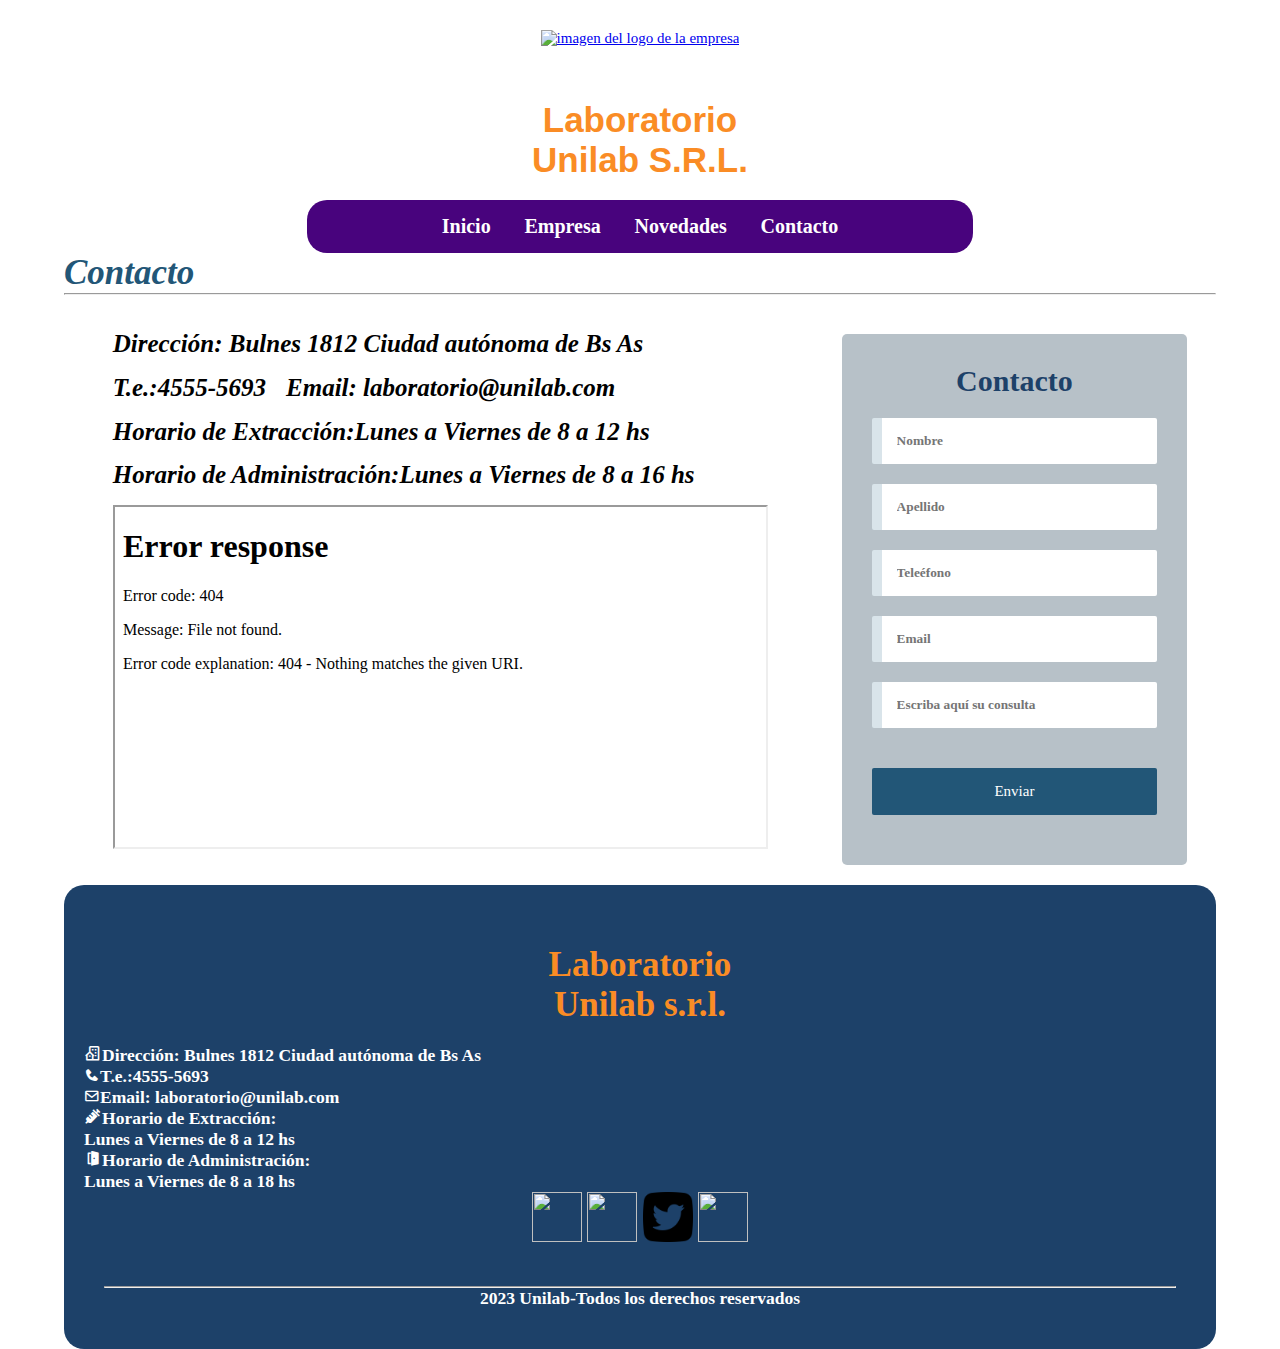
==== commit e7103659: "Add files via upload" ====
--- a/contacto.html
+++ b/contacto.html
@@ -94,9 +94,9 @@
             </nav> 
     
 
- <h1 id="linea">Contacto
+ <h2 id="linea">Contacto
  <hr>  
- </h1>
+ </h2>
  
  <div id="contenedor7" >       
 
@@ -149,37 +149,37 @@
             
     <div id="pie1">
         <h2> <center>Laboratorio</center></h2>
-        <h2> <center>Unilab S.R.L.</center></h2>
+        <h2> <center>Unilab s.r.l.</center></h2>
     </div>
 
     <div id="pie2">
-        <h3><i class='bx bx-building-house' style='color:aqua'></i>Dirección: Bulnes 1812 Ciudad autónoma de Bs As</h3>
-        <h3><i class='bx bxs-phone bx-xs' style='color:aqua'></i>T.e.:4555-5693</h3>
-        <h3><i class='bx bx-envelope bx-xs' style='color:aqua'></i>Email: laboratorio@unilab.com</h3>
-        <h3><i class='bx bxs-injection' style='color:aqua'></i>Horario de Extracción: </h3>
+        <h3><i class='bx bx-building-house' style='color:white'></i>Dirección: Bulnes 1812 Ciudad autónoma de Bs As</h3>
+        <h3><i class='bx bxs-phone bx-xs' style='color:white'></i>T.e.:4555-5693</h3>
+        <h3><i class='bx bx-envelope bx-xs' style='color:white'></i>Email: laboratorio@unilab.com</h3>
+        <h3><i class='bx bxs-injection' style='color:white'></i>Horario de Extracción: </h3>
         <h3>Lunes a Viernes de 8 a 12 hs</h3>
-        <h3><i class='bx bxs-door-open' style='color:aqua' ></i>Horario de Administración: </h3>
+        <h3><i class='bx bxs-door-open' style='color:white' ></i>Horario de Administración: </h3>
         <h3>Lunes a Viernes de 8 a 18 hs</h3>
     </div>
 
     <div id="redeSociales">
-
-       
-        <span class="redes"><a href="facebook.com">
+        <span class="redes"><a href= "https://www.facebook.com/?locale=es_LA ">
             <img id="facebook">    
         </a></span>
 
-        <span class="redes"><a href="instagram.com">
+        <span class="redes"><a href="https://instagram.com">
             <img id="instagram">    
         </a></span>
 
-        <span class="redes"><a href="twitter.com">
+        <span class="redes"><a href="https://twitter.com/?lang=es">
             <img id="twitter">    
         </a></span>
 
-        <span class="redes"><a href="whatsapp.com">
+        <span class="redes"><a href= "https://www.whatsapp.com/?lang=es_LA  ">
             <img id="whatsapp">    
         </a></span>
+       
+       
     </div>
        
        
--- a/estilos.css
+++ b/estilos.css
@@ -3,29 +3,18 @@
         display: flex;
         flex-direction:column;
         justify-content:center;
-        background: darkblue;
+        
        
         width: 90%;
         margin: auto;
        
-        height: 145px;
-        padding-bottom: 10px;
+        height: 200px;
+        padding-top: 30px;
+        padding-bottom: 20px;
        
       }
 
-      #cabecera1{
-        display: flex;
-        flex-direction:column;
-        justify-content:center;
-        background: darkblue;
-       
-        width: 100%;
-        
-       
-        height: 145px;
-        padding-bottom: 10px;
-       
-      }
+      
 
 
 
@@ -47,10 +36,13 @@
 
       #titulo1 {
     
-        color:aqua; 
-        font-size: 25px;
-       
+        color:#FA8C25; 
+        font-size: 35px;
+       font-family: Arial, Helvetica, sans-serif ;
       }
+
+     
+
     
 
      
@@ -83,30 +75,31 @@
  
   height: 100%;
   
-  width: 70%;
+  width: 52%;
   margin: auto;
+  background:#48037D;
    
    
     
     text-decoration: none;
    
-    border-radius: 0px 0px 20px 20px;
+    border-radius: 20px 20px 20px 20px;
    } 
 
 #menu li { 
     display: inline-block; 
     list-style: none; 
     padding: 15px; 
-    font:  25px verdana, sans-serif; 
+    font:  20px verdana, sans-serif; 
     text-decoration: none;
    }
    #menu a{
     text-decoration: none;
-    color: darkblue;
+    color: white;
     font-weight: bold;
    }
    #menu a:hover {
-    background-color:darkblue;
+    background-color: #FA8C25 ;
     color:#ffffff; 
     font: bold 35px , sans-serif; 
     padding: 10px; 
@@ -133,44 +126,24 @@
     flex: 1;
     height:auto;
     text-align: center;
-    font-size: 25px;
-    color: blue;
+    font-size: 22px;
+    color: white;
     font-weight: bold;
     position: relative;
     background: darkcyan ;
-    font-family: verdana, 'Lato', sans-serif;
+    font-family:Arial, Helvetica, sans-serif Times, serif verdana, 'Lato', sans-serif;
     text-transform: uppercase;
   text-rendering: optimizeLegibility;
   border-radius: 20px 0px 0px 20px;
-  padding-top: 25px;
-
-
-   
-   
-    letter-spacing: .15em;
-    text-shadow: 
-      -1px -1px 1px #efede3, 
-      0px 1px 0 darkblue, 
-      0px 2px 0 darkblue, 
-      0px 3px 0 darkblue, 
-      0px 4px 0 darkblue, 
-      0px 5px 0 darkblue, 
-      0px 6px 0 darkblue, 
-      0px 7px 0 darkblue, 
-      0px 8px 0 darkblue, 
-      0px 9px 0 darkblue, 
-      0px 10px 0 darkblue, 
-      0px 11px 0 darkblue, 
-      0px 12px 0 darkblue, 
-      0px 13px 0 darkblue, 
-      0px 14px 0 darkblue, 
-      0px 15px 0 darkblue,
-      2px 20px 5px darkcyan,
-      5px 23px 5px darkcyan,
-      8px 27px 8px darkcyan,
-      8px 28px 35px darkcyan;
-     
- }
+  padding-top: 45px;
+  padding-left: 15px;
+  padding-right: 15px;
+  padding-bottom: auto;
+
+  }
+   
+   
+   
 
  .slider {
   flex: 2;
@@ -280,50 +253,30 @@
      #titulo3{
       flex: 1;
       order: 1;
-      height: 98px;
+      height: 100px;
         text-align: center;
-        font-size: 35px;
-        color:blue ;
+        font-size: 22px;
+        color:white ;
         font-weight: bold;
         position: relative;
-        margin-top: 50px;
+        margin-top: 100px;
        font-family:Arial, Helvetica, sans-serif Times, serif verdana, 'Lato', sans-serif;
         text-transform: uppercase;
       text-rendering: optimizeLegibility;
       
       border-radius: 20px 20px 20px 20px;
-      padding-top:  5px;
-      margin-left: auto;
-      margin-right: auto;
-    
-    
-    
-     
-     
-      letter-spacing: .15em;
-      text-shadow: 
-      -1px -1px 1px #efede3, 
-        
-        0px 1px 0 darkblue, 
-        0px 2px 0 darkblue,  
-        0px 3px 0 darkblue , 
-        0px 4px 0 darkblue , 
-        0px 5px 0 darkblue , 
-        0px 6px 0 darkblue, 
-        0px 7px 0 darkblue, 
-        0px 8px 0  darkblue, 
-        0px 9px 0 darkblue, 
-        0px 10px 0 darkblue, 
-        0px 11px 0 darkblue, 
-        0px 12px 0 darkblue,  
-        0px 13px 0  darkblue, 
-        0px 14px 0 darkblue, 
-        0px 15px 0 darkblue, 
-        2px 20px 5px darkcyan,
-        5px 23px 5px darkcyan,
-        8px 27px 8px darkcyan,
-        8px 28px 35px darkcyan;
-    }
+      padding-top:  auto;
+      padding-left: 15px;
+      padding-right: 15px;
+      padding-bottom: auto;
+     
+     
+     }
+    
+    
+     
+     
+     
     
 
 
@@ -356,13 +309,13 @@
     
     color: white;
    
-    background:  #1d4169    ; 
+    background:  #1d4169 ;  
     
     padding: 20px; 
     width: 90%;
     margin: auto;
     margin-top:20px;
-   
+    border-radius: 20px 20px 20px 20px;
     clear: both; 
    }
 
@@ -389,8 +342,8 @@
   
   .redes img {
   
-    width: 60px;
-    height: 60px;
+    width: 50px;
+    height: 50px;
   }
 
 
@@ -398,11 +351,11 @@
     display: flex;
     flex-direction:column;
     justify-content:center;
-
-    
-    color: white;
-   
-    background:  #1d4169    ; 
+    font-size: 30px;
+    font-family: Arial, Helvetica, sans-serif ;
+    color:#FA8C25;
+    
+    background:  #1d4169 ;  
     
     padding: 20px; 
     width: 100%;
@@ -424,7 +377,7 @@
     
     color: white;
    
-    background:  #1d4169    ; 
+    background:  #1d4169 ;  
     
     padding: 20px; 
     width: 100%;
@@ -433,6 +386,13 @@
    
     clear: both; 
    }
+
+   #pie1 h2{
+    color:#FA8C25; 
+    font-size: 35px;
+   font-family: Arial, Helvetica, sans-serif ;
+   }
+
 
    
 
@@ -472,11 +432,12 @@
 
 #h2{
   text-align: center;
-  font-size: 40px;
-  font-family: arial;
+  font-size: 35px;
+  font-family:  Arial, Helvetica, sans-serif ;
   margin-top: 150px;
-  color: #225677; 
-  text-shadow: 0px 0px 6px black;
+  color: #48037D   ; 
+  font-weight: bold;
+ 
 }
 
 .content-all{
@@ -544,7 +505,7 @@
 }
 
 #titulo2{
-  background: aqua;
+  color:#FA8C25; ;
 
 }
 
@@ -873,7 +834,7 @@
       padding-top: 0px;
       padding-bottom: 0px;
      height: 500px;
-      opacity: 0.5;
+      opacity: 0.3;
        }
 
 
@@ -892,6 +853,7 @@
       display: flex;
      }
 
+     
     
 
      
@@ -934,7 +896,7 @@
       padding-top: 0px;
       padding-bottom: 0px;
       
-      opacity: 0.5;
+      opacity: 0.3;
      }
 
     
@@ -993,7 +955,7 @@
         padding-bottom: 0px;
       
        
-        opacity: 0.5;
+        opacity: 0.3;
        }
 
      
@@ -1062,15 +1024,14 @@
       margin: auto;
      }
 
-
-    
-    @media(max-width:1120px){
+    
+ @media(max-width:1120px){
 
   #cabecera{
         display: flex;
         flex-direction:column;
         justify-content:center;
-        background:darkblue;
+        background:white  ;
        
         width: 100%;
        
@@ -1084,7 +1045,7 @@
         display: flex;
         flex-direction:column;
         justify-content:center;
-        background: darkblue;
+        background: white;
        
         width: 100%;
         
@@ -1114,8 +1075,8 @@
 
       #titulo1 {
     
-        color:aqua; 
-        font-size: 25px;
+        color:#FA8C25;   ; 
+        font-size: 30px;
        
       }
     
@@ -1148,32 +1109,32 @@
  
   justify-content:center;
  
-  height: 100%;
-  
-  width: 100%;
- 
-   
+  height: 50px;
+  
+  width: 82%;
+ 
+   margin-top: 20px;
    
     
     text-decoration: none;
    
-    border-radius: 0px 0px 20px 20px;
+    border-radius: 20px 20px 20px 20px;
    } 
 
 #menu li { 
     display: inline-block; 
     list-style: none; 
     padding: 15px; 
-    font:  25px verdana, sans-serif; 
+    font:  15px verdana, sans-serif; 
     text-decoration: none;
    }
    #menu a{
     text-decoration: none;
-    color: darkblue;
+    color:white;  
     font-weight: bold;
    }
    #menu a:hover {
-    background-color:darkblue;
+    background-color: #FA8C25;   
     color:#ffffff; 
     font: bold 35px , sans-serif; 
     padding: 10px; 
@@ -1200,8 +1161,8 @@
     flex: 1;
     height:auto;
     text-align: center;
-    font-size: 20px;
-    color: blue;
+    font-size: 15px;
+    color: white;
     font-weight: bold;
     position: relative;
     background: darkcyan ;
@@ -1210,34 +1171,7 @@
   text-rendering: optimizeLegibility;
   border-radius: 20px 0px 0px 20px;
   padding-top: 15px;
-
-
-   
-   
-    letter-spacing: .15em;
-    text-shadow: 
-      -1px -1px 1px #efede3, 
-      0px 1px 0 darkblue, 
-      0px 2px 0 darkblue, 
-      0px 3px 0 darkblue, 
-      0px 4px 0 darkblue, 
-      0px 5px 0 darkblue, 
-      0px 6px 0 darkblue, 
-      0px 7px 0 darkblue, 
-      0px 8px 0 darkblue, 
-      0px 9px 0 darkblue, 
-      0px 10px 0 darkblue, 
-      0px 11px 0 darkblue, 
-      0px 12px 0 darkblue, 
-      0px 13px 0 darkblue, 
-      0px 14px 0 darkblue, 
-      0px 15px 0 darkblue,
-      2px 20px 5px darkcyan,
-      5px 23px 5px darkcyan,
-      8px 27px 8px darkcyan,
-      8px 28px 35px darkcyan;
-     
- }
+}
 
  .slider {
   flex: 2;
@@ -1349,8 +1283,8 @@
       order: 1;
       height: 98px;
         text-align: center;
-        font-size: 25px;
-        color:blue ;
+        font-size: 15px;
+        color:white ;
         font-weight: bold;
         position: relative;
         margin-top: 70px;
@@ -1362,35 +1296,7 @@
       padding-top:  5px;
       margin-left: auto;
       margin-right: auto;
-    
-    
-    
-     
-     
-      letter-spacing: .15em;
-      text-shadow: 
-      -1px -1px 1px #efede3, 
-        
-        0px 1px 0 darkblue, 
-        0px 2px 0 darkblue,  
-        0px 3px 0 darkblue , 
-        0px 4px 0 darkblue , 
-        0px 5px 0 darkblue , 
-        0px 6px 0 darkblue, 
-        0px 7px 0 darkblue, 
-        0px 8px 0  darkblue, 
-        0px 9px 0 darkblue, 
-        0px 10px 0 darkblue, 
-        0px 11px 0 darkblue, 
-        0px 12px 0 darkblue,  
-        0px 13px 0  darkblue, 
-        0px 14px 0 darkblue, 
-        0px 15px 0 darkblue, 
-        2px 20px 5px darkcyan,
-        5px 23px 5px darkcyan,
-        8px 27px 8px darkcyan,
-        8px 28px 35px darkcyan;
-    }
+   }
     
    
    
@@ -1513,7 +1419,7 @@
   font-size: 40px;
   font-family: arial;
   margin-top: 150px;
-  color: #225677; 
+  color: #48037D
   text-shadow: 0px 0px 6px black;
 }
 
@@ -2113,7 +2019,7 @@
             #cabecera{
               display:block;
              
-              background: darkblue;
+              background: white;
              
               width: 100%;
               padding-top: 10px;
@@ -2462,7 +2368,7 @@
                     height:auto;
                     text-align: center;
                     font-size: 30px;
-                    color: blue;
+                    color: white;
                     font-weight: bold;
                     position: relative;
                     margin-top: 90px;
@@ -2538,11 +2444,11 @@
                         height:auto;
                           text-align: center;
                           font-size: 35px;
-                          color:blue ;
+                          color:white;
                           font-weight: bold;
                           position: relative;
                           margin-top: 100px;
-                         font-family:Arial, Helvetica, sans-serif Times, serif verdana, 'Lato', sans-serif;
+                          font-family:Arial, Helvetica, sans-serif Times, serif verdana, 'Lato', sans-serif;
                           text-transform: uppercase;
                         text-rendering: optimizeLegibility;
                         background: darkcyan;
@@ -2551,34 +2457,7 @@
                        
                         padding-top:  5px;
                        
-                      
-                      
-                      
-                       
-                       
-                        letter-spacing: .15em;
-                        text-shadow: 
-                          -1px -1px 1px  white, 
-                          0px 1px 0 darkblue, 
-                          0px 2px 0 darkblue,  
-                          0px 3px 0 darkblue , 
-                          0px 4px 0 darkblue , 
-                          0px 5px 0 darkblue , 
-                          0px 6px 0 darkblue, 
-                          0px 7px 0 darkblue, 
-                          0px 8px 0  darkblue, 
-                          0px 9px 0 darkblue, 
-                          0px 10px 0 darkblue, 
-                          0px 11px 0 darkblue, 
-                          0px 12px 0 darkblue,  
-                          0px 13px 0  darkblue, 
-                          0px 14px 0 darkblue, 
-                          0px 15px 0 darkblue, 
-                          2px 20px 5px darkcyan,
-                          5px 23px 5px darkcyan,
-                          8px 27px 8px darkcyan,
-                          8px 28px 35px darkcyan;
-                      }
+                        }
             
                       #etiquetas{
                         display: block;
@@ -2627,7 +2506,7 @@
                     height:auto;
                     text-align: center;
                     font-size: 30px;
-                    color: blue;
+                    color: white;
                     font-weight: bold;
                     position: relative;
                     margin-top: 50px;
@@ -2753,13 +2632,13 @@
                        
                           text-align: center;
                           font-size: 35px;
-                          color:blue ;
+                          color:white ;
                           font-weight: bold;
                           width: 90%;
                           margin: auto;
                          
                           margin-top: 50px;
-                         font-family:Arial, Helvetica, sans-serif Times, serif verdana, 'Lato', sans-serif;
+                          font-family:Arial, Helvetica, sans-serif Times, serif verdana, 'Lato', sans-serif;
                           text-transform: uppercase;
                         text-rendering: optimizeLegibility;
                         background: darkcyan;
@@ -2768,35 +2647,7 @@
                        
                         padding-top:  5px;
                         padding-bottom: 30px;
-                       
-                      
-                      
-                      
-                       
-                       
-                        letter-spacing: .15em;
-                        text-shadow: 
-                          -1px -1px 1px  white, 
-                          0px 1px 0 darkblue, 
-                          0px 2px 0 darkblue,  
-                          0px 3px 0 darkblue , 
-                          0px 4px 0 darkblue , 
-                          0px 5px 0 darkblue , 
-                          0px 6px 0 darkblue, 
-                          0px 7px 0 darkblue, 
-                          0px 8px 0  darkblue, 
-                          0px 9px 0 darkblue, 
-                          0px 10px 0 darkblue, 
-                          0px 11px 0 darkblue, 
-                          0px 12px 0 darkblue,  
-                          0px 13px 0  darkblue, 
-                          0px 14px 0 darkblue, 
-                          0px 15px 0 darkblue, 
-                          2px 20px 5px darkcyan,
-                          5px 23px 5px darkcyan,
-                          8px 27px 8px darkcyan,
-                          8px 28px 35px darkcyan;
-                      }
+                        }
             
                       #etiquetas{
                        flex: 1;
@@ -2852,13 +2703,13 @@
       #cabecera{
         display:block;
        
-        background: darkblue;
+       
        
         width: 100%;
         padding-top: 10px;
         padding-bottom: 10px;
         height: auto;
-       
+        background: white;
       }
 
   
@@ -2893,7 +2744,7 @@
         height:auto;
         text-align: center;
         font-size: 30px;
-        color: blue;
+        color: white;
         font-weight: bold;
         position: relative;
         margin-top: 50px;
@@ -3019,7 +2870,7 @@
            
               text-align: center;
               font-size: 35px;
-              color:blue ;
+              color:white ;
               font-weight: bold;
               width: 90%;
               margin: auto;
@@ -3034,34 +2885,6 @@
            
             padding-top:  5px;
             padding-bottom: 30px;
-           
-          
-          
-          
-           
-           
-            letter-spacing: .15em;
-            text-shadow: 
-              -1px -1px 1px  white, 
-              0px 1px 0 darkblue, 
-              0px 2px 0 darkblue,  
-              0px 3px 0 darkblue , 
-              0px 4px 0 darkblue , 
-              0px 5px 0 darkblue , 
-              0px 6px 0 darkblue, 
-              0px 7px 0 darkblue, 
-              0px 8px 0  darkblue, 
-              0px 9px 0 darkblue, 
-              0px 10px 0 darkblue, 
-              0px 11px 0 darkblue, 
-              0px 12px 0 darkblue,  
-              0px 13px 0  darkblue, 
-              0px 14px 0 darkblue, 
-              0px 15px 0 darkblue, 
-              2px 20px 5px darkcyan,
-              5px 23px 5px darkcyan,
-              8px 27px 8px darkcyan,
-              8px 28px 35px darkcyan;
           }
 
           #etiquetas{
@@ -3112,7 +2935,7 @@
             margin-top: 200px;
             color: white;
            
-            background:  #1d4169  ; 
+            background:  #1d4169 ;   
             
             padding: 20px; 
             padding-top: 20px;
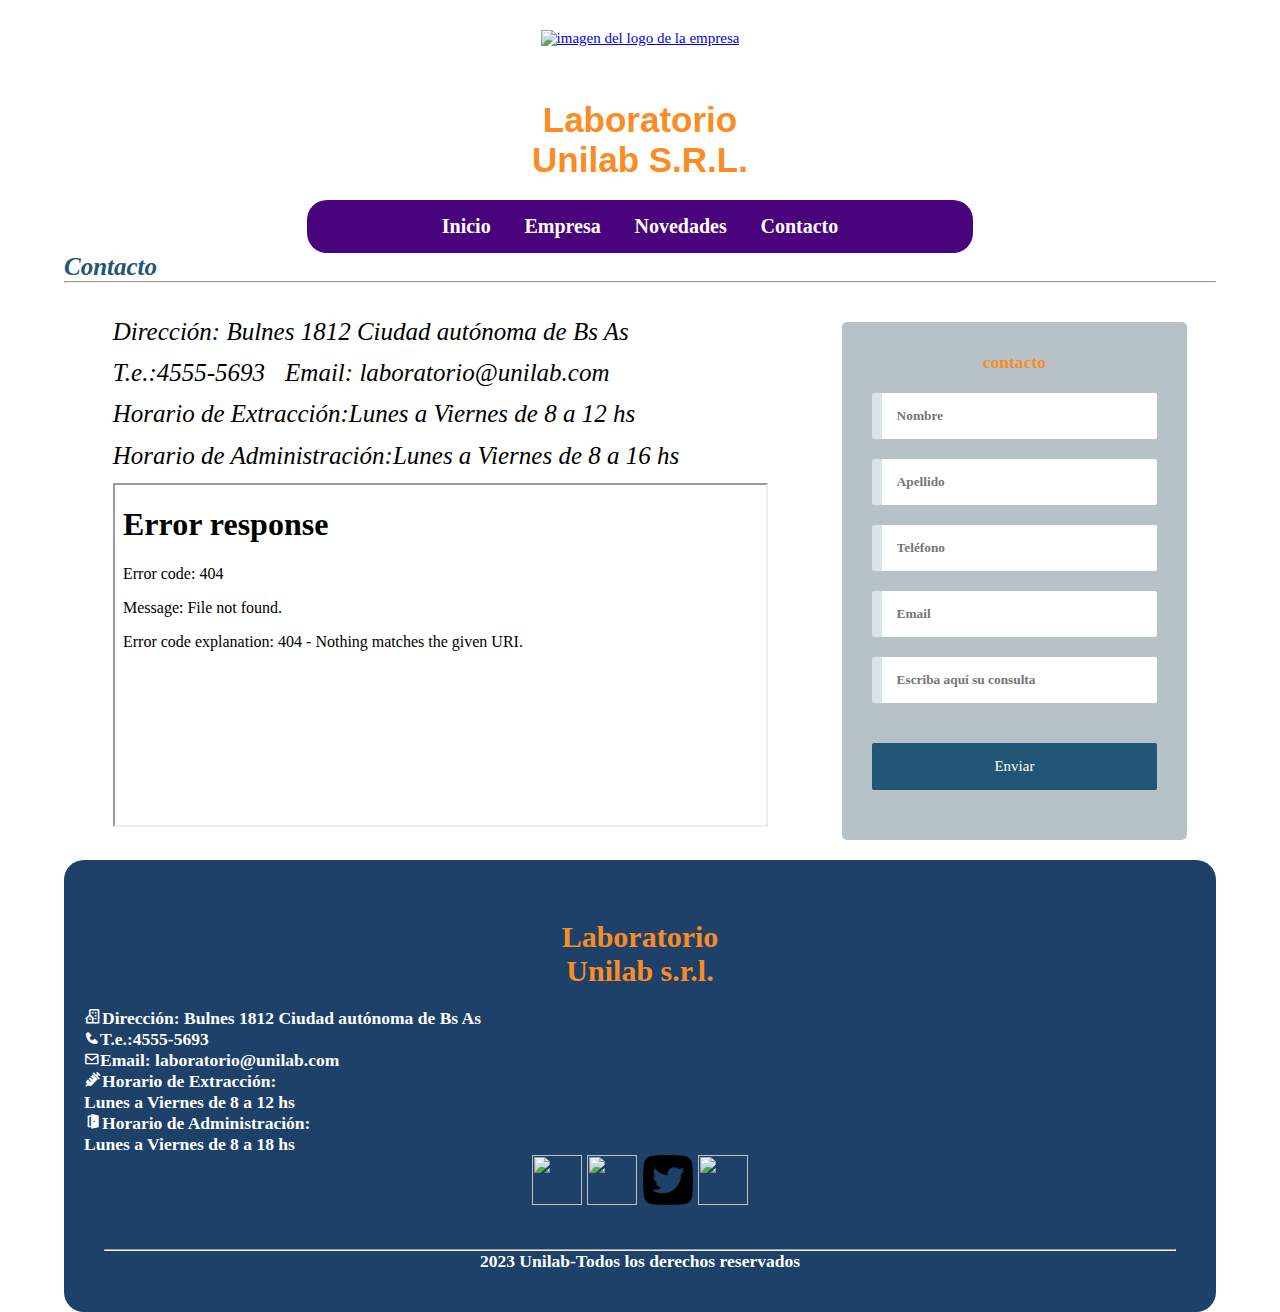
==== commit 41a84f39: "Add files via upload" ====
--- a/contacto.html
+++ b/contacto.html
@@ -107,11 +107,11 @@
         
     <!--TITULO------------------------>
     
-    <h1 class="titulo">Contacto</h1>
+    <h3 class="titulo">contacto</h3>
     <!--CAJAS-DE-ENTRADA-DE-DATOS------------------------------------------------>
     <input class="cajas" type="text"  placeholder="Nombre" id="Nombre"  maxlength="30">
     <input class="cajas" type="text"  placeholder="Apellido" id="Apellido"  maxlength="30">
-    <input class="cajas" type="number" placeholder="Teleéfono" required maxlength="30">
+    <input class="cajas" type="number" placeholder="Teléfono" required maxlength="30">
     <input class="cajas" type="email" placeholder="Email" required maxlength="30">
     <input class="cajas" type="text"  placeholder="Escriba aquí su consulta" required maxlength="1000" >
     
--- a/estilos.css
+++ b/estilos.css
@@ -14,6 +14,18 @@
        
       }
 
+      #video1{
+        margin-top: 50px;
+        width: 400px;
+        height: 300px;
+      }
+
+      #video2{
+        margin-top: 50px;
+        width: 400px;
+        height: 300px;
+      }
+
       
 
 
@@ -21,7 +33,7 @@
 
 
       .logos {
-        flex:1
+        flex:1;
        
        
       }
@@ -126,19 +138,24 @@
     flex: 1;
     height:auto;
     text-align: center;
-    font-size: 22px;
+    font-size: 20px;
     color: white;
     font-weight: bold;
     position: relative;
     background: darkcyan ;
     font-family:Arial, Helvetica, sans-serif Times, serif verdana, 'Lato', sans-serif;
-    text-transform: uppercase;
+   
   text-rendering: optimizeLegibility;
   border-radius: 20px 0px 0px 20px;
-  padding-top: 45px;
+  padding-top: 55px;
   padding-left: 15px;
   padding-right: 15px;
   padding-bottom: auto;
+
+  }
+
+  #titulo h3{
+    font-size: 15px;
 
   }
    
@@ -255,17 +272,17 @@
       order: 1;
       height: 100px;
         text-align: center;
-        font-size: 22px;
+        font-size: 25px;
         color:white ;
         font-weight: bold;
         position: relative;
         margin-top: 100px;
        font-family:Arial, Helvetica, sans-serif Times, serif verdana, 'Lato', sans-serif;
-        text-transform: uppercase;
+        
       text-rendering: optimizeLegibility;
       
       border-radius: 20px 20px 20px 20px;
-      padding-top:  auto;
+      padding-top:  35px;
       padding-left: 15px;
       padding-right: 15px;
       padding-bottom: auto;
@@ -335,7 +352,7 @@
 
 
    .redes {
-    flex:1
+    flex:1;
    
    
   }
@@ -389,7 +406,7 @@
 
    #pie1 h2{
     color:#FA8C25; 
-    font-size: 35px;
+    font-size: 30px;
    font-family: Arial, Helvetica, sans-serif ;
    }
 
@@ -432,7 +449,7 @@
 
 #h2{
   text-align: center;
-  font-size: 35px;
+  font-size: 30px;
   font-family:  Arial, Helvetica, sans-serif ;
   margin-top: 150px;
   color: #48037D   ; 
@@ -505,14 +522,14 @@
 }
 
 #titulo2{
-  color:#FA8C25; ;
+  color:#FA8C25; 
 
 }
 
 #novedades{
   margin-top: 50px;
   margin-bottom: 10px;
-  font-size: 20px;
+  font-size: 18px;
   color: #225677 ;
   text-align: left;
 }
@@ -532,12 +549,14 @@
  
  
 }
-#contenedor8 > div{
-  width: 25%;
- 
- 
-  font-size: 17px;
-  }
+
+
+  #contenedor8 > div{
+    width: 25%;
+   padding-right: 18px;
+   
+    font-size: 17px;
+    }
   
 .contenido4{
   flex: 1;
@@ -596,6 +615,10 @@
 #imagen6{
   width: 100%;
   height: 300px;
+}
+
+#turnos{
+  margin-top: 50px;
 }
 
 
@@ -622,14 +645,15 @@
  
   padding: 30px;
  
-  margin-top: 100px;
+  
   background: rgba(15, 50, 72, 0.3);
   border-radius: 5px;
   margin: auto;
+  margin-top: 50px;
 }
 /*--TITULO-----------------------*/
 .titulo{
-  color: #1d4169;
+  color:#FA8C25;
   margin-bottom: 20px;
 }
 /*--CAJAS-DE-DATOS---------------*/
@@ -712,7 +736,7 @@
 #linea {
 color: #225677;
 font-style: italic;
-font-size: 35px;
+font-size: 25px;
 font-weight: bold;
 margin-left: 20px;
 margin-top: 50px;
@@ -723,7 +747,7 @@
   color: black;
   font-style: italic;
   font-size: 25px;
-  font-weight: bold;
+  font-weight:normal;
   margin-left: 20px;
   
   }
@@ -805,7 +829,7 @@
      .contenido1{
       flex: 3;
       order: 2;
-      font-size: 25px;
+      font-size: 20px;
       text-align: left;
       font-weight: bold;
       height: 500px;
@@ -821,9 +845,9 @@
       }
 
       .contenido1 p {
-        font-size: 25px;
+        font-size: 20px;
         color: black;
-        position: relative
+        position: relative;
       }
 
       #imagen9{
@@ -834,7 +858,7 @@
       padding-top: 0px;
       padding-bottom: 0px;
      height: 500px;
-      opacity: 0.3;
+      opacity: 0.2;
        }
 
 
@@ -869,7 +893,7 @@
 
      .contenido2{
       flex: 3;
-      font-size: 25px;
+      font-size: 20px;
       text-align: left;
       font-weight: bold;
       padding-top: 300px;
@@ -881,9 +905,9 @@
       }
 
       .contenido2 p {
-        font-size: 25px;
+        font-size: 20px;
         color: black;
-        position: relative
+        position: relative;
       }
 
      #imagen7{
@@ -896,7 +920,7 @@
       padding-top: 0px;
       padding-bottom: 0px;
       
-      opacity: 0.3;
+      opacity: 0.2;
      }
 
     
@@ -922,7 +946,7 @@
 
      .contenido3{
       flex: 3;
-      font-size: 25px;
+      font-size: 20px;
     text-align: left;
     font-weight: bold;
     padding-top: 300px;
@@ -938,9 +962,9 @@
      }
 
      .contenido3 p {
-      font-size: 25px;
+      font-size: 20px;
       color: black;
-      position: relative
+      position: relative;
       
     }
 
@@ -955,7 +979,7 @@
         padding-bottom: 0px;
       
        
-        opacity: 0.3;
+        opacity: 0.2;
        }
 
      
@@ -972,7 +996,7 @@
       color: black;
       font-weight: bold;
     font-style: italic;
-    font-size: 20px;
+    font-size: 15px;
    padding-top: 100px;
     margin-bottom: 0px;
     margin-left: 15px;
@@ -1055,12 +1079,18 @@
        
       }
 
+      .redes img {
+  
+        width: 30px;
+        height: 30px;
+      }
+
 
 
 
 
       .logos {
-        flex:1
+        flex:1;
        
        
       }
@@ -1075,8 +1105,8 @@
 
       #titulo1 {
     
-        color:#FA8C25;   ; 
-        font-size: 30px;
+        color:#FA8C25;    
+        font-size: 35px;
        
       }
     
@@ -1161,16 +1191,16 @@
     flex: 1;
     height:auto;
     text-align: center;
-    font-size: 15px;
+    font-size:20px;
     color: white;
     font-weight: bold;
     position: relative;
     background: darkcyan ;
     font-family: verdana, 'Lato', sans-serif;
-    text-transform: uppercase;
+   
   text-rendering: optimizeLegibility;
   border-radius: 20px 0px 0px 20px;
-  padding-top: 15px;
+  padding-top: 40px;
 }
 
  .slider {
@@ -1214,7 +1244,7 @@
   flex-direction:row;
   justify-content:center;
  
-  width: 100%;
+  width: 90%;
   height:330px;
  
   background: darkcyan ;
@@ -1283,17 +1313,17 @@
       order: 1;
       height: 98px;
         text-align: center;
-        font-size: 15px;
+        font-size: 20px;
         color:white ;
         font-weight: bold;
         position: relative;
         margin-top: 70px;
        font-family:Arial, Helvetica, sans-serif Times, serif verdana, 'Lato', sans-serif;
-        text-transform: uppercase;
+        
       text-rendering: optimizeLegibility;
       
       border-radius: 20px 20px 20px 20px;
-      padding-top:  5px;
+      padding-top:  40px;
       margin-left: auto;
       margin-right: auto;
    }
@@ -1416,11 +1446,11 @@
 
 #h2{
   text-align: center;
-  font-size: 40px;
+  font-size: 30px;
   font-family: arial;
   margin-top: 150px;
-  color: #48037D
-  text-shadow: 0px 0px 6px black;
+  color: #48037D;
+ 
 }
 
 .content-all{
@@ -1487,10 +1517,8 @@
   }
 }
 
-#titulo2{
-  background: aqua;
-
-}
+
+
 
 #novedades{
   margin-top: 50px;
@@ -1709,7 +1737,7 @@
   color: black;
   font-style: italic;
   font-size: 25px;
-  font-weight: bold;
+  font-weight: normal;
   margin-left: 20px;
   text-align: left;
   
@@ -1791,7 +1819,7 @@
 
      .contenido1{
       flex: 3;
-      font-size: 25px;
+      font-size: 15px;
       text-align: left;
       font-weight: bold;
      padding-top: 200px;
@@ -1806,9 +1834,9 @@
       }
 
       .contenido1 p {
-        font-size: 25px;
+        font-size: 18px;
         color: black;
-        position: relative
+        position: relative;
       }
 
       #imagen9{
@@ -1819,7 +1847,7 @@
       padding-top: 0px;
       padding-bottom: 0px;
      
-      opacity: 0.5;
+      opacity: 0.2;
        }
 
 
@@ -1841,7 +1869,7 @@
 
      .contenido2{
       flex: 3;
-      font-size: 25px;
+      font-size: 18px;
       text-align: left;
       font-weight: bold;
       margin-bottom: 0px;
@@ -1854,9 +1882,9 @@
       }
 
       .contenido2 p {
-        font-size: 25px;
+        font-size: 18px;
         color: black;
-        position: relative
+        position: relative;
       }
 
       #imagen7{
@@ -1869,7 +1897,7 @@
         padding-top: 0px;
         padding-bottom: 0px;
         
-        opacity: 0.5;
+        opacity: 0.2;
        }
 
      #caja3{
@@ -1892,7 +1920,7 @@
      
      .contenido3{
       flex: 3;
-      font-size: 25px;
+      font-size: 18px;
       text-align: left;
       font-weight: bold;
       padding-bottom: 30px;
@@ -1908,9 +1936,9 @@
      }
 
      .contenido3 p {
-      font-size: 25px;
+      font-size: 18px;
       color: black;
-      position: relative
+      position: relative;
       
     }
 
@@ -1925,7 +1953,16 @@
         padding-bottom: 0px;
        
        
-        opacity: 0.5;
+        opacity: 0.2;
+       }
+
+       #redeSociales { 
+        display: flex;
+        flex-direction:row;
+        justify-content:center;
+        width: 20%;
+        margin:auto;
+        margin-top: 30px;
        }
 
      
@@ -1940,9 +1977,9 @@
       height: 450px;
       flex-wrap: wrap; 
       color: black;
-      font-weight: bold;
-    font-style: italic;
-    font-size: 20px;
+      font-weight: normal;
+    font-style:normal;
+    font-size: 17px;
    padding-top: 30px;
     margin-top: 0px;
     margin-left: 25px;
@@ -1987,7 +2024,7 @@
       color: black;
       font-style: italic;
       font-size: 15px;
-      font-weight: bold;
+      font-weight: normal;
       margin-left: 20px;
       text-align: left;
       
@@ -2004,9 +2041,13 @@
       width: 90%;
       margin: auto;
      }
+    
+
+    #titulo1{
+      font-size: 35px;
     }
     
-
+ }
    
 
     
@@ -2026,6 +2067,10 @@
               padding-bottom: 10px;
               height: auto;
              
+            }
+
+           #titulo1{
+              font-size: 35px;
             }
       
         
@@ -2054,6 +2099,21 @@
              #cabeceralogo > div { 
              text-align: center; 
              } 
+
+             #redeSociales { 
+              display: flex;
+              flex-direction:row;
+              justify-content:center;
+              width: 50%;
+              margin:auto;
+              margin-top: 30px;
+             }
+
+             .redes img {
+  
+              width: 30px;
+              height: 30px;
+            }
       
            
       
@@ -2186,7 +2246,7 @@
                   color: black;
                   font-style: italic;
                   font-size: 15px;
-                  font-weight: bold;
+                  font-weight: normal;
                   margin-left: 20px;
                   text-align: left;
                 }
@@ -2221,7 +2281,7 @@
                   }
             
                   .contenido1 p {
-                    font-size: 25px;
+                    font-size: 18px;
                     color: black;
                     position: relative
                   } 
@@ -2232,7 +2292,7 @@
                   
                   padding-top: 0px;
                   padding-bottom: 0px;
-                  opacity: 0.5;
+                  opacity: 0.2;
                   height: 500px;
                    }
             
@@ -2259,7 +2319,7 @@
                   order: 2;
                   text-align: left;
                   font-weight: bold;
-                  font-size: 20px;
+                  font-size: 18px;
                   padding-left: 15px;
                   padding-bottom: 30px;
                   padding-right: 15px;
@@ -2269,7 +2329,7 @@
                   }
 
                   .contenido2 p {
-                    font-size: 25px;
+                    font-size: 18px;
                     color: black;
                     position: relative
                   }
@@ -2280,7 +2340,7 @@
                     
                     padding-top: 0px;
                     padding-bottom: 0px;
-                    opacity: 0.5;
+                    opacity: 0.2;
                     height: 500px;
                      }
 
@@ -2307,7 +2367,7 @@
                  
                   text-align: left;
                   font-weight: bold;
-                  font-size: 20px;
+                  font-size: 18px;
                   padding-left: 15px;
                  
                   padding-right: 15px;
@@ -2320,7 +2380,7 @@
                   }
 
                  .contenido3 p {
-                  font-size: 25px;
+                  font-size: 18px;
                   color: black;
                   position: relative
                 }
@@ -2331,7 +2391,7 @@
                   
                   padding-top: 0px;
                   padding-bottom: 0px;
-                  opacity: 0.5;
+                  opacity: 0.2;
                   height: 500px;
                    }
 
@@ -2343,9 +2403,9 @@
                    margin-top: 0px;
                     flex-wrap: wrap; 
                     color: black;
-                    font-weight: bold;
-                  font-style: italic;
-                  font-size: 20px;
+                    font-weight: normal;
+                  font-style: normal;
+                  font-size: 17px;
                  padding-top: 30px;
                  padding-left: 15px;
                 
@@ -2354,11 +2414,13 @@
                   }
 
                   #video1{
+                    margin-top: 50px;
                     width: 400px;
                     height: 300px;
                   }
   
                   #video2{
+                    margin-top: 50px;
                     width: 400px;
                     height: 300px;
                   }
@@ -2367,18 +2429,18 @@
                     display: block;
                     height:auto;
                     text-align: center;
-                    font-size: 30px;
+                    font-size: 20px;
                     color: white;
                     font-weight: bold;
                     position: relative;
                     margin-top: 90px;
                     background: darkcyan;
                     font-family: verdana, 'Lato', sans-serif;
-                    text-transform: uppercase;
+                   
                   text-rendering: optimizeLegibility;
                   width: 100%;
                   border-radius: 20px 20px 20px 20px;
-                  padding-top:  10px;
+                  padding-top:  17px;
                   padding-bottom: 20px;
                    }
             
@@ -2443,13 +2505,13 @@
                        display: block;
                         height:auto;
                           text-align: center;
-                          font-size: 35px;
+                          font-size: 20px;
                           color:white;
                           font-weight: bold;
                           position: relative;
                           margin-top: 100px;
                           font-family:Arial, Helvetica, sans-serif Times, serif verdana, 'Lato', sans-serif;
-                          text-transform: uppercase;
+                         
                         text-rendering: optimizeLegibility;
                         background: darkcyan;
                         border-radius: 20px 20px 20px 20px;
@@ -2505,19 +2567,19 @@
                     display: block;
                     height:auto;
                     text-align: center;
-                    font-size: 30px;
+                    font-size: 20px;
                     color: white;
                     font-weight: bold;
                     position: relative;
                     margin-top: 50px;
                     background: darkcyan;
                     font-family: verdana, 'Lato', sans-serif;
-                    text-transform: uppercase;
+                   
                   text-rendering: optimizeLegibility;
                   width: 90%;
                   margin: auto;
                   border-radius: 20px 20px 20px 20px;
-                  padding-top:  10px;
+                  padding-top:  17px;
                   padding-bottom: 20px;
                    }
             
@@ -2595,7 +2657,9 @@
                   
             
                   
-                  
+                       #titulo1{
+                        font-size: 35px;
+                      }
                     
                     
                       
@@ -2631,7 +2695,7 @@
             
                        
                           text-align: center;
-                          font-size: 35px;
+                          font-size: 20px;
                           color:white ;
                           font-weight: bold;
                           width: 90%;
@@ -2639,13 +2703,13 @@
                          
                           margin-top: 50px;
                           font-family:Arial, Helvetica, sans-serif Times, serif verdana, 'Lato', sans-serif;
-                          text-transform: uppercase;
+                         
                         text-rendering: optimizeLegibility;
                         background: darkcyan;
                         border-radius: 20px 20px 20px 20px;
                         
                        
-                        padding-top:  5px;
+                        padding-top:  17px;
                         padding-bottom: 30px;
                         }
             
@@ -2654,7 +2718,7 @@
                        order: 3;
                         margin-top: 50px;
                        
-                        width: 90%;
+                        width: 70%;
                         margin: auto;
                         background: white;
                       }
@@ -2712,6 +2776,10 @@
         background: white;
       }
 
+      #titulo1{
+        font-size: 35px;
+      }
+
   
       #menu { 
       display: none; 
@@ -2743,20 +2811,20 @@
         display: block;
         height:auto;
         text-align: center;
-        font-size: 30px;
+        font-size: 20px;
         color: white;
         font-weight: bold;
         position: relative;
         margin-top: 50px;
         background: darkcyan;
         font-family: verdana, 'Lato', sans-serif;
-        text-transform: uppercase;
+       
       text-rendering: optimizeLegibility;
       width: 90%;
       margin: auto;
       border-radius: 20px 20px 20px 20px;
-      padding-top:  10px;
-      padding-bottom: 20px;
+      padding-top:  17px;
+      padding-bottom: 17px;
        }
 
        .slider {
@@ -2805,6 +2873,22 @@
            
            }
 
+           #redeSociales { 
+            display: flex;
+            flex-direction:row;
+            justify-content:center;
+            width: 50%;
+            margin:auto;
+            margin-top: 30px;
+           }
+
+
+           .redes img {
+  
+            width: 30px;
+            height: 30px;
+          }
+
       
     
      
@@ -2828,17 +2912,7 @@
      
     
    
-    
-
-      
-
-      
-      
-        
-        
-          
-
-           #fondo{
+     #fondo{
             display: flex;
             flex-direction:column;
             justify-content:center;
@@ -2869,7 +2943,7 @@
 
            
               text-align: center;
-              font-size: 35px;
+              font-size: 20px;
               color:white ;
               font-weight: bold;
               width: 90%;
@@ -2877,14 +2951,14 @@
              
               margin-top: 50px;
              font-family:Arial, Helvetica, sans-serif Times, serif verdana, 'Lato', sans-serif;
-              text-transform: uppercase;
+             
             text-rendering: optimizeLegibility;
             background: darkcyan;
             border-radius: 20px 20px 20px 20px;
             
            
-            padding-top:  5px;
-            padding-bottom: 30px;
+            padding-top:  17px;
+            padding-bottom: 17px;
           }
 
           #etiquetas{
@@ -3097,7 +3171,7 @@
               }
         
               .contenido1 p {
-                font-size: 20px;
+                font-size: 18px;
                 color: black;
                 position: relative
               } 
@@ -3108,7 +3182,7 @@
               
               padding-top: 0px;
               padding-bottom: 0px;
-              opacity: 0.5;
+              opacity: 0.2;
               height: 500px;
                }
         
@@ -3144,7 +3218,7 @@
               }
 
               .contenido2 p {
-                font-size: 20px;
+                font-size: 18px;
                 color: black;
                 position: relative
               }
@@ -3155,7 +3229,7 @@
                 
                 padding-top: 0px;
                 padding-bottom: 0px;
-                opacity: 0.5;
+                opacity: 0.2;
                 height: 500px;
                  }
 
@@ -3195,7 +3269,7 @@
               }
 
              .contenido3 p {
-              font-size: 20px;
+              font-size: 18px;
               color: black;
               position: relative
             }
@@ -3206,7 +3280,7 @@
               
               padding-top: 0px;
               padding-bottom: 0px;
-              opacity: 0.5;
+              opacity: 0.2;
               height: 500px;
                }
 
@@ -3218,9 +3292,9 @@
                margin-top: 0px;
                 flex-wrap: wrap; 
                 color: black;
-                font-weight: bold;
-              font-style: italic;
-              font-size: 20px;
+                font-weight: normal;
+              font-style: normal;
+              font-size: 17px;
              padding-top: 30px;
              padding-left: 15px;
             
